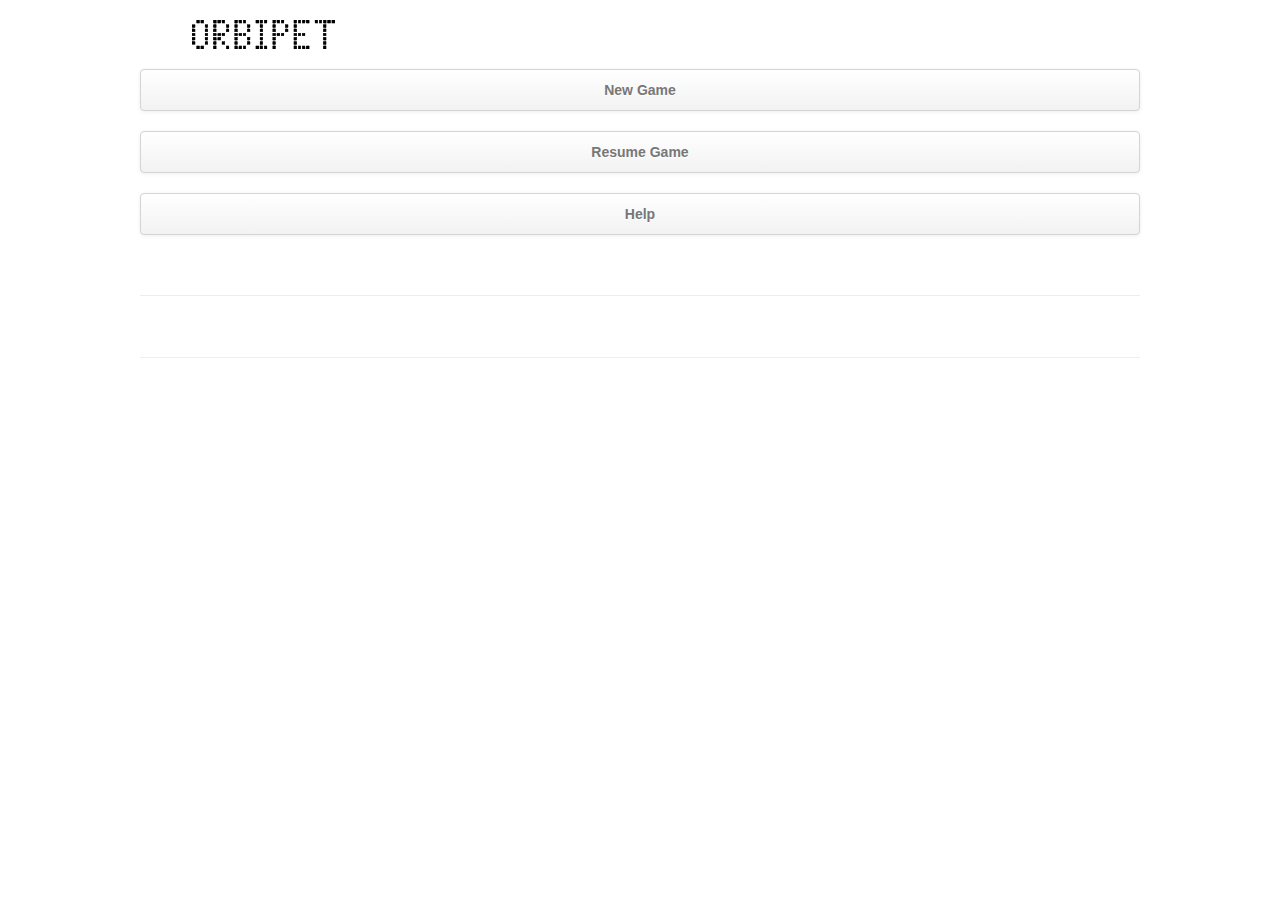
==== index.html @ 47d53b14 "allow for file reading" ====
<!DOCTYPE html>
<html lang="en">
    <head>
        <meta charset="utf-8">
        <meta name="viewport" content="width=device-width, initial-scale=1.0">
        <meta name="description">
        <meta name="author"><!-- Le styles -->
        <script src="js/jquery.min.js" type="text/javascript"></script>
        <style type="text/css">
            .center {
                margin-left: auto;
                margin-right: auto;
                width: 70%;
            }
        </style>
        <link href="css/bootstrap.css" rel="stylesheet" type="text/css">
        <style type="text/css">
        </style><!-- HTML5 shim, for IE6-8 support of HTML5 elements --><!--[if lt IE 9]>
<script src="../assets/js/html5shiv.js"></script>
<![endif]--><!-- Fav and touch icons -->
        <link href="css/custom.css" rel="stylesheet" type="text/css">
        <script src="js/custom.js" type="text/javascript"></script>
    </head>
    <body style=";">
        <div class="center"><img src="images/logo.png"></img></div>
    <div data-mercury="full" id="mercuryblock" style="overflow: visible;">
        <div class="container">
            <div class="masthead">
                <div class="navbar justifiednavbar">
                </div>
                <div class="navbar justifiednavbar">
                    <div class="navbar-inner">
                        <div class="container">
                            <ul class="nav">
                                <li>
                                    <a href="createpet.php">New Game</a>
                                </li>
                            </ul>
                        </div>
                    </div>
                </div><!-- /.navbar -->
                <div class="navbar justifiednavbar">
                    <div class="navbar-inner">
                        <div class="container">
                            <ul class="nav">
                                <li>
                                    <a href="#">Resume Game</a>
                                </li>
                            </ul>
                        </div>
                    </div>
                </div><!-- /.navbar -->
                <div class="navbar justifiednavbar">
                    <div class="navbar-inner">
                        <div class="container">
                            <ul class="nav">
                                <li>
                                    <a href="help.html">Help</a>
                                </li>
                            </ul>
                        </div>
                    </div>
                </div><!-- /.navbar -->
            </div><!-- Jumbotron -->
            <hr>
            <hr>
        </div><!-- /container -->
    </div>
    <script src="js/bootstrap.min.js" type="text/javascript"></script>
</body>
</html>
---- css/custom.css ----
.welcome {
}
.custom {
}
body{
    -webkit-touch-callout: none;
    -webkit-user-select: none;
    -khtml-user-select: none;
    -moz-user-select: none;
    -ms-user-select: none;
    user-select: none;
	-webkit-tap-highlight-color: rgba(0,0,0,0);
	-webkit-tap-highlight-color: transparent;
	padding-top: 20px;
        padding-bottom: 60px;
        }

        /* Custom container */
        .container {
        margin: 0 auto;
        max-width: 1000px;
        }
        .container > hr {
        margin: 60px 0;
        }

        /* Main marketing message and sign up button */
        .jumbotron {
        margin: 80px 0;
        text-align: center;
        }
        .jumbotron h1 {
        font-size: 100px;
        line-height: 1;
        }
        .jumbotron .lead {
        font-size: 24px;
        line-height: 1.25;
        }
        .jumbotron .btn {
        font-size: 21px;
        padding: 14px 24px;
        }

        /* Supporting marketing content */
        .marketing {
        margin: 60px 0;
        }
        .marketing p + h4 {
        margin-top: 28px;
        }


        /* Customize the navbar links to be fill the entire space of the .navbar */
        .justifiednavbar .navbar-inner {
        padding: 0;
        }
        .justifiednavbar .nav {
        margin: 0;
        display: table;
        width: 100%;
        }
        .justifiednavbar .nav li {
        display: table-cell;
        width: 1%;
        float: none;
        }
        .justifiednavbar .nav li a {
        font-weight: bold;
        text-align: center;
        border-left: 1px solid rgba(255,255,255,.75);
        border-right: 1px solid rgba(0,0,0,.1);
        }
        .justifiednavbar .nav li:first-child a {
        border-left: 0;
        border-radius: 3px 0 0 3px;
        }
        .justifiednavbar .nav li:last-child a {
        border-right: 0;
        border-radius: 0 3px 3px 0
}

.span4 p img {
    border-radius: 8px;
    opacity: 0.3;
    transition: opacity .5s;
    -webkit-transition: opacity .5s;
}

.span4 p img:hover {
    opacity: 1;   
}
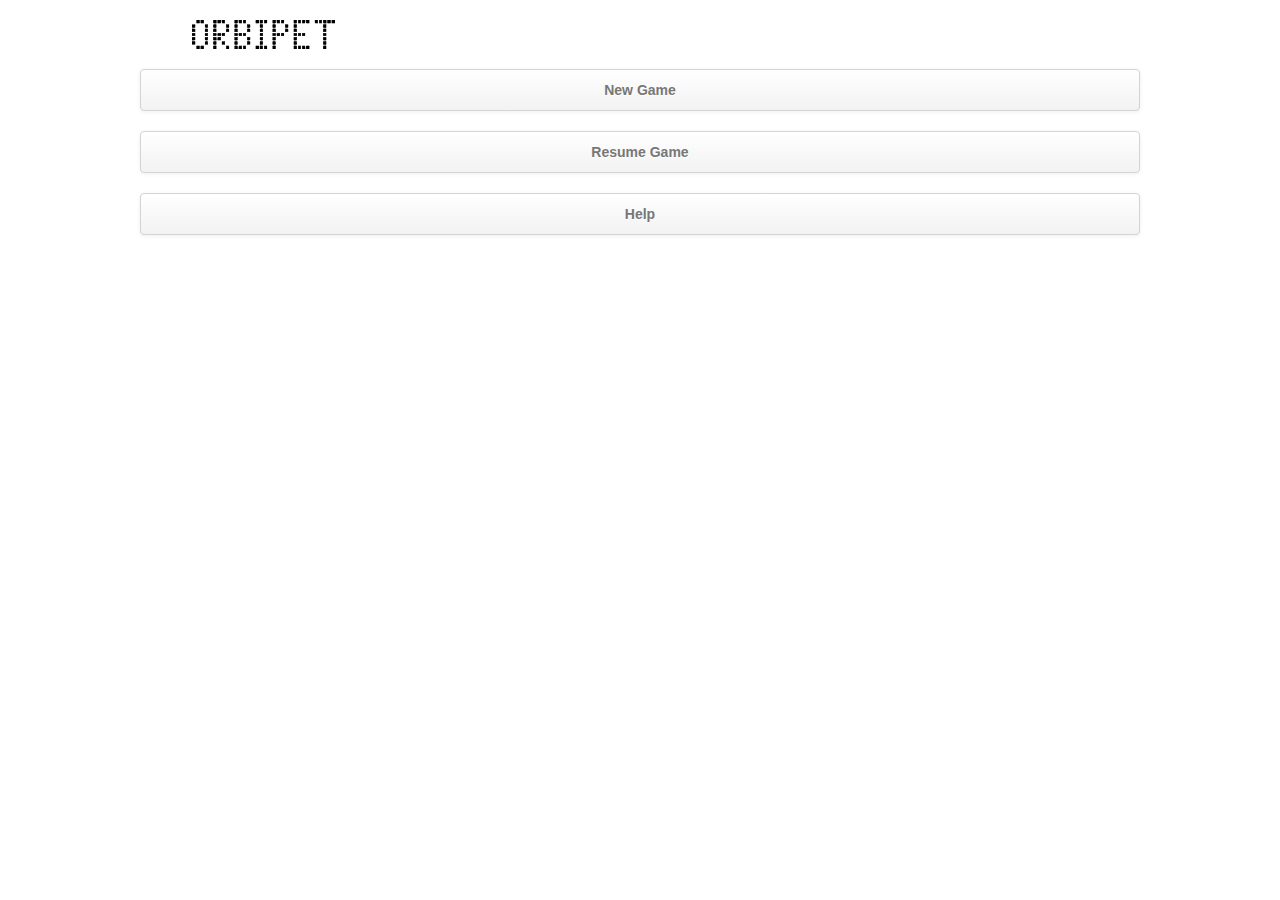
==== commit 8bd67e38: "push notifications" ====
--- a/index.html
+++ b/index.html
@@ -6,6 +6,34 @@
         <meta name="description">
         <meta name="author"><!-- Le styles -->
         <script src="js/jquery.min.js" type="text/javascript"></script>
+        <link rel="stylesheet" href="css/chui-ios-3.5.2.css">
+        <script src="js/chui-3.5.2.js"></script>
+        <script>
+            $(document).ready(function(){
+                var data = $.get("data.sav");
+                data.done(function(data, status){
+                    document.getElementById('resume').href = 'orbipet.html';
+                })
+            })
+            
+            function resumegame(){
+                var data = $.get("data.sav");
+                data.done(function(data, status){
+                    window.location.href = 'orbipet.html';
+                }).fail(function() { 
+                    $("#popupMessageTarget").on("webkitAnimationEnd", function() {
+                        this.className = "";
+                        this.textContent = "";
+                    });
+                    $.UIPopup({
+                        id: "warning",
+                        title: 'No saved game!', 
+                        message: 'Please start a new game', 
+                        continueButton: 'Got it!',
+                    });
+                })
+            }
+        </script>
         <style type="text/css">
             .center {
                 margin-left: auto;
@@ -44,7 +72,7 @@
                         <div class="container">
                             <ul class="nav">
                                 <li>
-                                    <a href="#">Resume Game</a>
+                                    <a href="#" id="resume" onclick="resumegame()">Resume Game</a>
                                 </li>
                             </ul>
                         </div>
@@ -62,8 +90,6 @@
                     </div>
                 </div><!-- /.navbar -->
             </div><!-- Jumbotron -->
-            <hr>
-            <hr>
         </div><!-- /container -->
     </div>
     <script src="js/bootstrap.min.js" type="text/javascript"></script>
--- a/css/chui-ios-3.5.2.css
+++ b/css/chui-ios-3.5.2.css
@@ -0,0 +1,2057 @@
+/*
+    pO\
+   6  /\
+     /OO\
+    /OOOO\
+  /OOOOOOOO\
+ ((OOOOOOOO))
+  \:~=++=~:/
+
+ChocolateChip-UI
+ChUI.iOS.css
+Copyright 2014 Sourcebits www.sourcebits.com
+License: MIT
+Version: 3.5.2
+*/
+/* ==============================
+   Typography
+   =========================== */
+.ellipsis {
+  overflow: hidden;
+  text-overflow: ellipsis;
+  white-space: nowrap;
+}
+h1,
+.type-xx-large {
+  font-size: 42pt;
+  font-weight: 200;
+  line-height: 1.1429;
+  /* 64px when font-size is 42pt */
+
+}
+h2,
+.type-x-large {
+  font-size: 20pt;
+  font-weight: 200;
+  line-height: 1.2;
+  /* 32px when font-size is 20pt */
+
+}
+h3,
+.type-large {
+  font-size: 11pt;
+  font-weight: 600;
+  line-height: 1.3636;
+  /* 20px when font-size is 11pt */
+
+}
+h4,
+.type-medium,
+code,
+pre,
+samp {
+  font-size: 11pt;
+  font-weight: 400;
+  line-height: 1.3636;
+  /* 20px when font-size is 11pt */
+
+}
+body,
+h5,
+.type-small,
+legend {
+  font-size: 11pt;
+  font-weight: 300;
+  line-height: 1.3636;
+  /* 20px when font-size is 11pt */
+
+}
+h6,
+caption,
+figcaption,
+small,
+.type-xx-small {
+  font-size: 9pt;
+  font-weight: 400;
+  line-height: 1.6667;
+  /* 20px when font-size is 9pt */
+
+}
+
+/* ============================== 
+   Buttons
+   =========================== */
+a.button {
+  cursor: pointer;
+  text-decoration: none;
+  font-size: 13pt;
+  -webkit-transition: all 0.35s ease-out;
+  transition: all 0.35s ease-out;
+  display: block;
+  -webkit-box-sizing: border-box;
+  box-sizing: border-box;
+  height: auto;
+  width: auto;
+  padding: 8px 0px;
+  position: relative;
+  white-space: nowrap;
+  overflow: hidden;
+  text-overflow: ellipsis;
+  vertical-align: middle;
+  text-align: center;
+  color: #007aff;
+  border-color: #007aff;
+  background-color: rgba(255, 255, 255, 0.01);
+}
+a.button:hover {
+  cursor: pointer;
+  opacity: .5 !important;
+}
+a.button.back,
+a.button.backTo {
+  text-align: left;
+  padding: 0 0 0 20px !important;
+  line-height: 28px;
+  color: #007aff;
+  border: none;
+  position: relative;
+  overflow: hidden;
+  text-overflow: ellipsis;
+  display: inline-block !important;
+  height: 30px;
+}
+a.button.back::before,
+a.button.backTo::before {
+  display: block;
+  content: '';
+  border: solid 1px transparent;
+  background-color: #007aff;
+  -webkit-mask-position: 50% 50%;
+  -webkit-mask-size: 90% 90%;
+  -webkit-mask-repeat: no-repeat;
+  -webkit-mask-image: url("data:image/svg+xml;utf8,%3Csvg%20xmlns%3Asvg%3D'http%3A//www.w3.org/2000/svg'%20xmlns%3D'http%3A//www.w3.org/2000/svg'%20version%3D'1.1'%20width%3D'21'%20height%3D'35'%20viewBox%3D'0%200%2021%2035'%20id%3D'svg2'%3E%3Cdefs%20id%3D'defs8'%20/%3E%3Cg%20transform%3D'translate%28-2.1355929,0.0677963%29'%20id%3D'Page-1'%20style%3D'fill%3Anone%3Bstroke%3Anone'%3E%3Cpath%20d%3D'M%2021.353814,1.2365445%205.0903576,17.5%2021.353814,33.763456'%20id%3D'Rectangle-1'%20style%3D'stroke%3A%23000%3Bstroke-width%3A3'%20/%3E%3C/g%3E%3C/svg%3E");
+  -webkit-mask-position: left center;
+  height: 20px;
+  width: 20px;
+  margin-right: 7px;
+  position: absolute;
+  left: -4px;
+  top: 2px;
+}
+a.button.action {
+  color: #585d63;
+  border: solid 1px #585d63;
+  border-radius: 20px;
+  display: block;
+  margin: 0 auto;
+  padding: 10px 20px;
+  -webkit-box-sizing: border-box;
+  box-sizing: border-box;
+  height: auto;
+  width: auto;
+  min-width: 200px;
+  max-width: 300px;
+}
+nav > a.button {
+  max-width: 100px;
+}
+.button.align-flush,
+.toolbar > .button.align-flush {
+  position: absolute;
+  right: 15px;
+  margin-right: 0 !important;
+  z-index: 100;
+  top: 3px;
+}
+.isDesktopSafari a.button.back {
+  margin-top: 8px !important;
+}
+.isiOS a.button.back,
+.isiOS a.button.backTo,
+.isSafari6 a.button.back,
+.isSafari6 a .button.backTo {
+  display: -webkit-box;
+  margin-top: 0;
+}
+html[dir=rtl] a.button.align-flush {
+  right: auto;
+  left: 15px;
+}
+html[dir=rtl] a.button.back,
+html[dir=rtl] a.button.backTo {
+  padding: 0 20px 0 0 !important;
+}
+html[dir=rtl] a.button.back::before,
+html[dir=rtl] a.button.backTo::before {
+  -webkit-transform: rotate(180deg);
+  right: -4px;
+  left: auto;
+}
+html[dir=rtl] .toolbar > .button.align-flush {
+  right: auto;
+  left: 15px;
+}
+/* ==============================
+   Lists (Basic)
+   =========================== */
+.list {
+  list-style: none;
+  margin: 0 0 10px 0;
+  padding: 0;
+  border-top: solid 1px #c8c8c8;
+  border-bottom: solid 1px #c8c8c8;
+  background-color: #ffffff;
+  overflow: hidden;
+  width: 100%;
+}
+.list > li {
+  padding: 13px 15px 13px 15px;
+  -webkit-transition: all 0.3s ease-out;
+  transition: all 0.3s ease-out;
+  position: relative;
+  background-color: #ffffff;
+  font-size: 12pt;
+}
+.list > li::before {
+  display: block;
+  content: '';
+  position: absolute;
+  bottom: 0px;
+  left: 15px;
+  right: 0px;
+  border-bottom: solid 1px #c8c8c8;
+}
+.list > li:last-of-type::before {
+  border-bottom: none;
+}
+.list > li.nav::after {
+  display: block;
+  content: '';
+  height: 6px;
+  width: 6px;
+  border-right: solid 2px #c7c7cc;
+  border-top: solid 2px #c7c7cc;
+  -webkit-transform: rotate(45deg);
+  transform: rotate(45deg);
+  float: right;
+  position: absolute;
+  top: 16px;
+  right: 15px;
+  -webkit-transition: all 0.4s ease-out;
+  transition: all 0.4s ease-out;
+}
+.list > li.show-detail::after {
+  display: block;
+  content: 'i';
+  height: 20px;
+  width: 22px;
+  border-radius: 20px;
+  border: solid 1px #007aff;
+  color: #007aff;
+  font: bold 14px/0 'Times', serif;
+  -webkit-box-sizing: border-box;
+  box-sizing: border-box;
+  padding: 10px 8px;
+  position: absolute;
+  top: 10px;
+  right: 15px;
+}
+.list + p,
+.list + p + p {
+  color: #7f7f7f;
+  font-family: HelveticaNeue, Helvetica, sans-serif;
+  -webkit-font-smoothing: antialiased;
+}
+.list ~ p {
+  margin: 0 15px;
+}
+.list ~ p + p {
+  margin-top: 5pt;
+}
+/* ==============================
+   List Footer
+  ============================ */
+.list + p,
+.list + p + p {
+  color: #7f7f7f;
+  font-family: HelveticaNeue, Helvetica, sans-serif;
+  -webkit-font-smoothing: antialiased;
+}
+.list ~ p {
+  margin: 0 15px;
+}
+.list ~ p + p {
+  margin-top: 5pt;
+}
+/* ==============================
+   List Hover & Selected States
+  ============================ */
+.list > li[data-goto]:hover,
+.list > li[data-show-article]:hover,
+.list.select > li:hover,
+.list.select > li.selected {
+  background-color: #d9d9d9;
+  cursor: pointer;
+}
+/* ==============================
+  List title & subtitle
+  ============================ */
+.list > li > h3,
+.list > li > h4 {
+  width: 80%;
+  font-weight: 200;
+  margin: 0;
+}
+.list > li h3 {
+  line-height: 18pt;
+}
+.list > li h4 {
+  line-height: 14pt;
+  color: #7f7f7f;
+}
+.list > li > h4,
+.list > li > div > h4 {
+  font-size: 11pt;
+  margin: 0;
+}
+.list > li > aside > h4 {
+  margin: 0;
+  font-weight: normal;
+  color: #7f7f7f;
+}
+/* ==============================
+  List detail
+  ============================ */
+.list h3,
+.list h4,
+.list p {
+  pointer-events: none;
+}
+.list > li > p {
+  margin: 6px 0px;
+  color: #7f7f7f;
+}
+.list > li > p + p {
+  margin-top: 6px;
+}
+.list > li.comp > div > p {
+  font-size: 10pt;
+  margin: 0;
+  color: #7f7f7f;
+}
+/* ==============================
+  List header
+  ============================ */
+section h2 {
+  font: normal 11pt/12pt HelveticaNeue, Sans-serif;
+  color: #4d4d4d;
+  margin: 26px 0 6px 15px;
+  text-transform: uppercase;
+  white-space: nowrap;
+  overflow: hidden;
+  text-overflow: ellipsis;
+  color: #7f7f7f;
+}
+section h2.normal-case {
+  text-transform: none;
+}
+section h2.wrap {
+  white-space: normal;
+}
+html[dir=rtl] section h2 {
+  margin: 26px 15px 6px 0;
+}
+html[dir=rtl] .list li {
+  padding: 13px 15px 13px 5px;
+}
+html[dir=rtl] .list li::before {
+  left: 0px;
+  right: 15px;
+}
+html[dir=rtl] .list li.nav::after {
+  right: auto;
+  top: 20px;
+  left: 15px;
+  -webkit-transform: rotate(-135deg);
+  transform: rotate(-135deg);
+}
+html[dir=rtl] .list li.show-detail::after {
+  left: 10px;
+  right: auto;
+}
+html[dir=rtl] .list li.nav::after {
+  left: 15px;
+  right: auto;
+}
+/* ==============================
+   Comp List Items
+   =========================== */
+.list > li.comp::before {
+  content: none;
+}
+li.comp {
+  display: -webkit-flex;
+  -webkit-flex-direction: row;
+  -webkit-align-items: stretch;
+  display: flex;
+  flex-direction: row;
+  align-items: stretch;
+  display: -webkit-box;
+  -webkit-box-orient: horizontal;
+  -webkit-box-align: stretch;
+  padding-bottom: 0;
+}
+li.comp > div {
+  -webkit-box-flex: 1;
+  border-bottom: solid 1px #c8c8c8;
+  padding: 0 0 10px 0;
+  margin-left: 0;
+}
+li.comp > div > h3,
+li.comp > div > h4 {
+  white-space: nowrap;
+  overflow: hidden;
+  text-overflow: ellipsis;
+  font-family: HelveticaNeue, Helvetica, Sans-serif;
+  font-weight: 200;
+  margin: 0;
+}
+li.comp > div + aside {
+  margin-right: -15px;
+}
+li.comp > aside {
+  display: -webkit-box;
+  -webkit-box-pack: center;
+  -webkit-box-align: center;
+  -webkit-justify-content: center;
+  -webkit-align-items: center;
+  justify-content: center;
+  align-items: center;
+  padding: 0 0 10px 0;
+}
+li.comp > aside:first-child {
+  -webkit-box-align: start;
+}
+li.comp > aside > label,
+li.comp > aside > span {
+  display: inline-block;
+  margin-left: 6px;
+}
+li.comp > aside > .nav {
+  display: block;
+  height: 12px;
+  width: 12px;
+}
+li.comp > aside > .nav::after {
+  display: block;
+  content: '';
+  height: 6px;
+  width: 6px;
+  border-right: solid 2px #c8c8c8;
+  border-top: solid 2px #c8c8c8;
+  -webkit-transform: rotate(45deg) translate3d(4px, 0, 0);
+  transform: rotate(45deg) translate3d(4px, 0, 0);
+}
+li.comp > aside > .show-detail {
+  display: inline-block;
+  margin-bottom: -4px;
+}
+li.comp > aside > .show-detail::after {
+  display: block;
+  content: 'i';
+  height: 20px;
+  width: 22px;
+  border-radius: 20px;
+  border: solid 1px #007aff;
+  color: #007aff;
+  font: bold 14px/0 'Times', serif;
+  -webkit-box-sizing: border-box;
+  box-sizing: border-box;
+  padding: 10px 8px;
+  float: right;
+  margin: 0px 10px 0 0 !important;
+}
+li.comp > aside:first-child {
+  margin-right: 10px;
+}
+li.comp > aside:last-child {
+  padding: 0 10px 10px 10px;
+  border-bottom: solid 1px #c8c8c8;
+}
+li.comp > aside > span.counter,
+li.comp > aside > span.date-time {
+  font-weight: normal;
+  color: #7f7f7f;
+  font-size: 12pt;
+}
+li.comp:last-of-type > aside:last-child {
+  border: none;
+}
+li.comp:last-of-type > div {
+  border: none;
+}
+li.comp.wrap > div > h3,
+li.comp.wrap > div > h4 {
+  white-space: wrap;
+  overflow: visible;
+}
+html[dir=rtl] li.comp {
+  padding-bottom: 0 !important;
+}
+html[dir=rtl] li.comp > aside > .nav::after {
+  -webkit-transform: rotate(-135deg);
+  transform: rotate(-135deg);
+}
+html[dir=rtl] li.comp > aside:first-child {
+  margin-left: 10px;
+  margin-right: 0;
+}
+html[dir=rtl] li.comp > aside:last-child {
+  padding: 0 10px 0 0;
+}
+html[dir=rtl] li.comp > aside:last-child > .nav::after {
+  margin-left: -10px !important;
+}
+html[dir=rtl] li.comp > aside > span.counter,
+html[dir=rtl] li.comp > aside > span.date-time {
+  margin-right: 5px;
+  margin-left: 0px;
+}
+html[dir=rtl] li.comp > aside > h4 {
+  padding-bottom: 4px;
+}
+@media only screen and (max-device-width: 320px) and (orientation: portrait) {
+  li.comp > aside > h4 {
+    max-width: 100px;
+    white-space: nowrap;
+    overflow: hidden;
+    text-overflow: ellipsis;
+  }
+}
+/* ==============================
+   Grids
+   =========================== */
+/* Grid: */
+.grid {
+  display: -webkit-box;
+  -webkit-box-orientation: horizontal;
+  -webkit-box-align: stretch;
+  display: -webkit-flex;
+  -webkit-flex-direction: row;
+  -webkit-align-items: stretch;
+  display: -ms-flexbox;
+  -ms-flex-direction: row;
+  -ms-align-items: stretch;
+  display: flex;
+  flex-direction: row;
+  align-items: stretch;
+}
+/* Allow columns to wrap */
+.grid.wrap {
+  -webkit-box-wrap: wrap;
+  -webkit-flex-wrap: wrap;
+  -ms-flex-wrap: wrap;
+  flex-wrap: wrap;
+}
+/* Column: */
+.col {
+  -webkit-box-flex: 1 1 auto;
+  -webkit-flex: 1 1 auto;
+  -ms-flex: 1 1 auto;
+  flex: 1 1 auto;
+}
+/* Centered grids: */
+.grid.center {
+  -webkit-box-pack: center;
+  -webkit-justify-content: center;
+  -ms-justify-content: center;
+  justify-content: center;
+}
+.center .col {
+  -webkit-flex-grow: 0;
+  -webkit-flex-shrink: 0;
+  -ms-flex-grow: 0;
+  -ms-flex-shrink: 0;
+  flex-grow: 0;
+  flex-shrink: 0;
+}
+/* Columns: */
+.flex-1 {
+  -webkit-flex-basis: 10%;
+  -ms-flex-basis: 10%;
+  flex-basis: 10%;
+}
+.flex-2 {
+  -webkit-flex-basis: 20%;
+  -ms-flex-basis: 20%;
+  flex-basis: 20%;
+}
+.flex-3 {
+  -webkit-flex-basis: 30%;
+  -ms-flex-basis: 30%;
+  flex-basis: 30%;
+}
+.flex-4 {
+  -webkit-flex-basis: 40%;
+  -ms-flex-basis: 40%;
+  flex-basis: 40%;
+}
+.flex-5 {
+  -webkit-flex-basis: 50%;
+  -ms-flex-basis: 50%;
+  flex-basis: 50%;
+}
+.flex-6 {
+  -webkit-flex-basis: 60%;
+  -ms-flex-basis: 60%;
+  flex-basis: 60%;
+}
+.flex-7 {
+  -webkit-flex-basis: 70%;
+  -ms-flex-basis: 70%;
+  flex-basis: 70%;
+}
+.flex-8 {
+  -webkit-flex-basis: 80%;
+  -ms-flex-basis: 80%;
+  flex-basis: 80%;
+}
+.flex-9 {
+  -webkit-flex-basis: 90%;
+  -ms-flex-basis: 90%;
+  flex-basis: 90%;
+}
+.flex-10 {
+  -webkit-flex-basis: 100%;
+  -ms-flex-basis: 100%;
+  flex-basis: 100%;
+}
+.gutter-5 .col {
+  margin: 5px;
+}
+.gutter-10 .col {
+  margin: 10px;
+}
+html[dir=rtl] .grid {
+  -webkit-box-direction: horizontal;
+  -webkit-flex-direction: row;
+  -ms-flex-direction: row;
+  flex-direction: row;
+}
+/* Mobile */
+@media only screen and (max-width: 599px) {
+  .grid {
+    -webkit-box-wrap: wrap;
+    -webkit-flex-wrap: wrap;
+    -ms-flex-wrap: wrap;
+    flex-wrap: wrap;
+    -wekbit-flex-direction: vertical;
+    -webkit-flex-direction: column;
+    -ms-flex-direction: column;
+    flex-direction: column;
+    margin: 0 !important;
+  }
+  .col.flex-1,
+  .col.flex-2,
+  .col.flex-3,
+  .col.flex-4 {
+    -webkit-box-flex: 1 !important;
+    -webkit-flex: 1 !important;
+    -ms-flex: 1 !important;
+    flex: 1 !important;
+    -webkit-flex-basis: 50%;
+    -ms-flex-basis: 50%;
+    flex-basis: 50%;
+  }
+  .col.flex-5,
+  .col.flex-6,
+  .col.flex-7,
+  .col.flex-8,
+  .col.flex-9,
+  .col.flex-10 {
+    -webkit-box-flex: 2 !important;
+    -webkit-flex: 2 !important;
+    -ms-flex: 2 !important;
+    flex: 2 !important;
+  }
+  .isWindows .grid,
+  .isWindows .col {
+    display: block;
+  }
+}
+/* ==============================
+   Segmented Control
+   =========================== */
+.segmented {
+  display: -webkit-inline-box;
+  -webkit-box-orient: horizontal;
+  display: -webkit-inline-flex;
+  -webkit-flex-direction: row;
+  display: inline-flex;
+  flex-direction: row;
+  -webkit-box-sizing: border-box;
+  box-sizing: border-box;
+}
+.segmented > .button {
+  border: solid 1px #007aff;
+  padding: 4px 15px;
+  border-left: none;
+  background-color: rgba(255, 255, 255, 0.65);
+  width: auto;
+  overflow-x: hidden;
+  -webkit-transition: none;
+  transition: none;
+  font-size: 10pt;
+  /* old flex box */
+
+  display: -webkit-box;
+  -webkit-box-orient: vertical;
+  -webkit-box-pack: center;
+  -webkit-box-align: center;
+  /* new flex box */
+
+  display: -webkit-flex;
+  -webkit-flex-direction: column;
+  -webkit-justify-content: center;
+  -webkit-align-items: center;
+  display: flex;
+  flex-direction: column;
+  justify-content: center;
+  align-items: center;
+  -webkit-box-flex: 1 !important;
+  -webkit-flex: 1 !important;
+  text-align: center;
+}
+.segmented > .button:first-of-type {
+  border-left: solid 1px #007aff;
+  border-top-left-radius: 4px;
+  border-bottom-left-radius: 4px;
+}
+.segmented > .button:last-of-type {
+  border-top-right-radius: 4px;
+  border-bottom-right-radius: 4px;
+}
+.segmented > .button:hover,
+.segmented > .button.selected {
+  color: #ffffff;
+  background-color: #007aff;
+  opacity: 1 !important;
+}
+div.horizontal.centered > .segmented {
+  display: -webkit-box;
+  display: -webkit-flex;
+  display: flex;
+  margin: 10px 15px;
+  -webkit-flex: 1;
+  flex: 1;
+}
+.segmented.align-flush {
+  position: absolute;
+  right: 15px;
+  top: 6px;
+}
+html[dir=rtl] .segmented.align-flush {
+  position: absolute;
+  right: auto;
+  left: 15px;
+  top: 6px;
+}
+html[dir=rtl] .segmented .button:first-of-type {
+  border-left: none;
+  border-top-left-radius: 0;
+  border-bottom-left-radius: 0;
+  border-top-right-radius: 4px;
+  border-bottom-right-radius: 4px;
+}
+html[dir=rtl] .segmented .button:last-of-type {
+  border-left: solid 1px #007aff;
+  border-top-right-radius: 0;
+  border-bottom-right-radius: 0;
+  border-top-left-radius: 4px;
+  border-bottom-left-radius: 4px;
+}
+/* ==============================
+   Segmented Paging Control
+   =========================== */
+.segmented.paging > .button {
+  border: none;
+  background: none;
+  color: #007aff;
+  height: 40px;
+  width: 40px;
+  position: relative;
+  border-radius: 0 !important;
+}
+.segmented.paging > .button:hover,
+.segmented.paging > .button.selected {
+  opacity: .5 !important;
+  color: #007aff;
+}
+.segmented.paging > .button::before {
+  display: block;
+  content: '';
+  height: 35px;
+  width: 35px;
+  position: absolute;
+  top: 0;
+  left: 0;
+  -webkit-mask-repeat: no-repeat;
+  -webkit-mask-position: 50% 50%;
+  background-color: #007aff;
+}
+.segmented.paging.horizontal > .button:first-of-type::before {
+  -webkit-mask-image: url("data:image/svg+xml;utf8,%3Csvg%20version%3D'1.1'%20id%3D'svg2'%20xmlns%3Asvg%3D'http%3A//www.w3.org/2000/svg'%20xmlns%3D'http%3A//www.w3.org/2000/svg'%20xmlns%3Axlink%3D'http%3A//www.w3.org/1999/xlink'%20x%3D'0px'%20y%3D'0px'%20width%3D'48px'%20height%3D'48px'%20viewBox%3D'0%200%2048%2048'%20enable-background%3D'new%200%200%2048%2048'%20xml%3Aspace%3D'preserve'%3E%3Cg%20id%3D'g4'%3E%3C/g%3E%3Cg%20id%3D'layer2'%3E%3Cpath%20id%3D'path7'%20d%3D'M28.038,8.381l2.674,2.599L18.545,23.146l12.086,12.086l-2.593,2.679L17.909,27.782l-4.636-4.636l4.636-4.636%20L28.038,8.381z'/%3E%3C/g%3E%3C/svg%3E");
+}
+.segmented.paging.horizontal > .button:last-of-type::before {
+  -webkit-mask-image: url("data:image/svg+xml;utf8,%3Csvg%20version%3D'1.1'%20id%3D'svg2'%20xmlns%3Asvg%3D'http%3A//www.w3.org/2000/svg'%20xmlns%3D'http%3A//www.w3.org/2000/svg'%20xmlns%3Axlink%3D'http%3A//www.w3.org/1999/xlink'%20x%3D'0px'%20y%3D'0px'%20width%3D'48px'%20height%3D'48px'%20viewBox%3D'0%200%2048%2048'%20enable-background%3D'new%200%200%2048%2048'%20xml%3Aspace%3D'preserve'%3E%3Cg%20id%3D'g4'%3E%3C/g%3E%3Cg%20id%3D'layer2'%3E%3Cpath%20id%3D'path7'%20d%3D'M15.946,37.911l-2.674-2.599l12.167-12.167L13.354,11.06l2.593-2.679L26.075,18.51l4.636,4.636l-4.636,4.636L15.946,37.911z'/%3E%3C/g%3E%3C/svg%3E");
+}
+.segmented.paging.vertical > .button:first-of-type::before {
+  -webkit-mask-image: url("data:image/svg+xml;utf8,%3Csvg%20version%3D'1.1'%20id%3D'svg2'%20xmlns%3Asvg%3D'http%3A//www.w3.org/2000/svg'%20xmlns%3D'http%3A//www.w3.org/2000/svg'%20xmlns%3Axlink%3D'http%3A//www.w3.org/1999/xlink'%20x%3D'0px'%20y%3D'0px'%20width%3D'48px'%20height%3D'48px'%20viewBox%3D'0%200%2048%2048'%20enable-background%3D'new%200%200%2048%2048'%20xml%3Aspace%3D'preserve'%3E%3Cg%20id%3D'g4'%3E%3C/g%3E%3Cg%20id%3D'layer2'%3E%3Cpath%20id%3D'path7'%20d%3D'M7.227,17.101l2.599-2.674l12.167,12.167l12.086-12.086l2.679,2.593L26.628,27.229l-4.636,4.636l-4.636-4.636%20L7.227,17.101z'/%3E%3C/g%3E%3C/svg%3E");
+}
+.segmented.paging.vertical > .button:last-of-type::before {
+  -webkit-mask-image: url("data:image/svg+xml;utf8,%3Csvg%20version%3D'1.1'%20id%3D'svg2'%20xmlns%3Asvg%3D'http%3A//www.w3.org/2000/svg'%20xmlns%3D'http%3A//www.w3.org/2000/svg'%20xmlns%3Axlink%3D'http%3A//www.w3.org/1999/xlink'%20x%3D'0px'%20y%3D'0px'%20width%3D'48px'%20height%3D'48px'%20viewBox%3D'0%200%2048%2048'%20enable-background%3D'new%200%200%2048%2048'%20xml%3Aspace%3D'preserve'%3E%3Cg%20id%3D'g4'%3E%3C/g%3E%3Cg%20id%3D'layer2'%3E%3Cpath%20id%3D'path7'%20d%3D'M36.757,29.191l-2.599,2.674L21.992,19.698L9.905,31.784l-2.679-2.593l10.129-10.129l4.636-4.636l4.636,4.636%20L36.757,29.191z'/%3E%3C/g%3E%3C/svg%3E");
+}
+article.paging {
+  overflow: hidden !important;
+  overflow-y: scroll !important;
+  -webkit-box-orient: vertical !important;
+  -webkit-direction: column !important;
+  box-orient: vertical !important;
+  direction: column !important;
+}
+article.paging > section {
+  position: absolute;
+  width: 100%;
+  left: 0;
+  right: 0;
+  bottom: 0;
+  top: 0;
+  opacity: 1;
+  padding: 0 0 100px 0 !important;
+  overflow-x: hidden;
+  overflow-y: scroll;
+  -webkit-transition: all 0.15s ease-out;
+  transition: all 0.15s ease-out;
+}
+/* Scaling needed to fix overflow bug in mobile Safari: */
+article.paging.horizontal > section.previous {
+  -webkit-transform: translate3d(-100%, 0, 0);
+  transform: translate3d(-100%, 0, 0);
+}
+article.paging.horizontal > section.current {
+  -webkit-transform: translate3d(0, 0, 0) scale(1, 1);
+  transform: translate3d(0, 0, 0) scale(1, 1);
+}
+article.paging.horizontal > section.next {
+  -webkit-transform: translate3d(100%, 0, 0) scale(0, 1);
+  transform: translate3d(100%, 0, 0) scale(0, 1);
+}
+article.paging.vertical > section.previous {
+  -webkit-transform: translate3d(0, -100%, 0);
+  transform: translate3d(0, -100%, 0);
+}
+article.paging.vertical > section.current {
+  -webkit-transform: translate3d(0, 0, 0);
+  transform: translate3d(0, 0, 0);
+}
+article.paging.vertical > section.next {
+  -webkit-transform: translate3d(0, -100%, 0);
+  transform: translate3d(0, -100%, 0);
+}
+html[dir=rtl] .segmented.paging.horizontal {
+  -webkit-flex-direction: row-reverse;
+  flex-direction: row-reverse;
+}
+html[dir=rtl] .segmented.paging.horizontal .button:first-child {
+  -webkit-box-ordinal-group: 2;
+  -webkit-order: 2;
+  order: 2;
+  border: none !important;
+}
+html[dir=rtl] .segmented.paging.horizontal .button:last-child {
+  -webkit-box-ordinal-group: 1;
+  -webkit-order: 1;
+  order: 1;
+}
+html[dir=rtl] .segmented.paging.horizontal > .button::before {
+  top: -2px;
+}
+html[dir=rtl] article.paging.horizontal > section.previous {
+  -webkit-transform: translate3d(100%, 0, 0);
+  transform: translate3d(100%, 0, 0);
+}
+html[dir=rtl] article.paging.horizontal > section.current {
+  -webkit-transform: translate3d(0, 0, 0) scale(1, 1);
+  transform: translate3d(0, 0, 0) scale(1, 1);
+}
+html[dir=rtl] article.paging.horizontal > section.next {
+  -webkit-transform: translate3d(-100%, 0, 0);
+  transform: translate3d(-100%, 0, 0);
+}
+html[dir=rtl] .segmented.paging.horizontal > .button::before {
+  -webkit-transform: rotate(180deg);
+}
+/* ==============================
+   Toolbar
+   =========================== */
+.toolbar {
+  position: fixed;
+  bottom: 0;
+  left: 0;
+  right: 0;
+  height: 45px;
+  padding: 0 15px;
+  background-color: #f7f7f7;
+  border-top: solid 1px #a7a7aa;
+  overflow: hidden;
+  -webkit-box-sizing: border-box;
+  box-sizing: border-box;
+  /* old flex box */
+
+  display: -webkit-box;
+  -webkit-box-orient: horizontal;
+  -webkit-box-pack: start;
+  -webkit-box-align: center;
+  /* new flex box */
+
+  display: -webkit-flex;
+  -webkit-flex-direction: row;
+  -webkit-justify-content: flex-start;
+  -webkit-align-items: center;
+  display: flex;
+  flex-direction: row;
+  justify-content: flex-start;
+  align-items: center;
+  -webkit-transition: all 0.15s ease-out;
+  transition: all 0.15s ease-out;
+  -webkit-transform: translate3d(0, 0, 0);
+  transform: translate3d(0, 0, 0);
+}
+.toolbar > .button {
+  margin-right: 20px;
+}
+.splitlayout > .master + .toolbar {
+  left: 0;
+  width: 320px;
+  border-right: solid 1px #c8c8c7 !important;
+}
+.splitlayout > .detail + .toolbar {
+  left: 320px;
+}
+article.has-toolbar {
+  bottom: 45px !important;
+}
+div.toolbar.current {
+  -webkit-transform: translate3d(0, 0, 0) !important;
+  transform: translate3d(0, 0, 0) !important;
+}
+div.toolbar.next {
+  -webkit-transform: translate3d(101%, 0, 0) !important;
+  transform: translate3d(101%, 0, 0) !important;
+}
+div.toolbar.previous {
+  -webkit-transform: translate3d(-101%, 0, 0) !important;
+  transform: translate3d(-101%, 0, 0) !important;
+}
+html[dir=rtl] .splitlayout > .master + .toolbar {
+  right: 0;
+  left: 320px;
+  width: 320px;
+  border-right: none;
+  border-left: solid 1px #c8c8c7 !important;
+}
+html[dir=rtl] .splitlayout > .detail + .toolbar {
+  right: 320px;
+  left: 0;
+}
+/* ==============================
+   Split Layout
+   =========================== */
+body.splitlayout {
+  /* Old syntax */
+
+  display: -webkit-box;
+  -webkit-box-orient: horizontal;
+  -webkit-box-pack: start;
+  -webkit-box-align: stretch;
+  /* New syntax */
+
+  display: -webkit-flex;
+  -webkit-flex-direction: row;
+  -webkit-justify-content: flex-start;
+  -webkit-align-items: stretch;
+  display: flex;
+  flex-direction: row;
+  justify-content: flex-start;
+  align-items: stretch;
+}
+body.splitlayout > nav {
+  background-color: #f7f7f7;
+  border-bottom: solid 1px #a7a7aa;
+}
+body.splitlayout > nav:first-of-type {
+  width: 320px;
+  right: auto;
+  border-right: solid 1px #c8c8c7 !important;
+}
+body.splitlayout > nav:last-of-type {
+  left: 320px;
+}
+body.splitlayout > nav h1 {
+  z-index: auto;
+  text-align: center;
+}
+body.splitlayout > article.master {
+  top: 45px;
+  left: 0;
+  bottom: 0;
+  right: 320px;
+  -webkit-box-sizing: border-box;
+  box-sizing: border-box;
+  width: 320px;
+  border-right: solid 1px #c8c8c7 !important;
+}
+body.splitlayout > article.detail {
+  top: 45px;
+  left: 320px !important;
+  bottom: 0;
+  left: 0;
+  -webkit-box-flex: 1;
+  -webkit-flex: 1;
+  flex: 1;
+}
+html[dir=rtl] body.splitlayout > nav:first-of-type {
+  right: 0;
+  left: 320px;
+  border-right: none;
+  border-left: solid 1px #c8c8c7 !important;
+}
+html[dir=rtl] body.splitlayout > nav:last-of-type {
+  left: 0;
+  right: 320px;
+}
+html[dir=rtl] body.splitlayout > article.master {
+  left: 320px !important;
+  right: 0 !important;
+  border-right: none !important;
+  border-left: solid 1px #c8c8c7 !important;
+}
+html[dir=rtl] body.splitlayout > article.detail {
+  right: 320px !important;
+  left: 0 !important;
+}
+@media only screen and (max-device-width: 320px) and (orientation: portrait) {
+  .splitlayout > article.master {
+    right: 260px !important;
+    width: 260px;
+  }
+  .splitlayout > article.detail {
+    left: 260px !important;
+  }
+  .splitlayout > nav:first-of-type {
+    width: 260px !important;
+  }
+  .splitlayout > nav:last-of-type {
+    left: 260px !important;
+  }
+}
+/* ==============================
+   Mask Control
+   =========================== */
+.mask {
+  display: block;
+  background-color: #000;
+  position: absolute;
+  top: 0;
+  bottom: 0;
+  left: 0;
+  right: 0;
+  height: 100%;
+  width: 100%;
+  z-index: 9999;
+  cursor: pointer;
+}
+/* ==============================
+   Busy Control
+   =========================== */
+@-webkit-keyframes busyAnim {
+  0% {
+    -webkit-transform: rotate(0deg);
+  }
+  100% {
+    -webkit-transform: rotate(360deg);
+  }
+}
+@keyframes busyAnim {
+  0% {
+    transform: rotate(0deg);
+  }
+  100% {
+    transform: rotate(360deg);
+  }
+}
+.busy {
+  display: block;
+  position: relative;
+  height: 20px;
+  width: 20px;
+  -webkit-animation: busyAnim 100s linear infinite;
+  animation: busyAnim 2s linear infinite;
+  margin-left: auto;
+  margin-right: auto;
+  background-color: #000000;
+  -webkit-mask-position: 50% 50%;
+  -webkit-mask-size: 90% 90%;
+  -webkit-mask-repeat: no-repeat;
+  -webkit-mask-image: url("data:image/svg+xml;utf8,%3Csvg%20xmlns%3D'http%3A//www.w3.org/2000/svg'%20viewBox%3D'0%200%2042%2042'%3E%3Cg%20transform%3D'translate%2821,21%29'%3E%3Cg%20stroke-width%3D'4'%20stroke-linecap%3D'round'%20stroke%3D'rgb%280,%200,%200%29'%3E%3Cline%20id%3D'tine1'%20x1%3D'0'%20y1%3D'11'%20x2%3D'0'%20y2%3D'18'%20transform%3D'rotate%280,%200,%200%29'%20opacity%3D'1'%3E%3C/line%3E%3Cline%20id%3D'tine2'%20x1%3D'0'%20y1%3D'11'%20x2%3D'0'%20y2%3D'18'%20transform%3D'rotate%28-36,%200,%200%29'%20opacity%3D'.9'%3E%3C/line%3E%3Cline%20id%3D'tine3'%20x1%3D'0'%20y1%3D'11'%20x2%3D'0'%20y2%3D'18'%20transform%3D'rotate%28-72,%200,%200%29'%20opacity%3D'.8'%3E%3C/line%3E%3Cline%20id%3D'tine4'%20x1%3D'0'%20y1%3D'11'%20x2%3D'0'%20y2%3D'18'%20transform%3D'rotate%28-108,%200,%200%29'%20opacity%3D'.7'%3E%3C/line%3E%3Cline%20id%3D'tine5'%20x1%3D'0'%20y1%3D'11'%20x2%3D'0'%20y2%3D'18'%20transform%3D'rotate%28-144,%200,%200%29'%20opacity%3D'.6'%3E%3C/line%3E%3Cline%20id%3D'tine6'%20x1%3D'0'%20y1%3D'11'%20x2%3D'0'%20y2%3D'18'%20transform%3D'rotate%28-180,%200,%200%29'%20opacity%3D'.5'%3E%3C/line%3E%3Cline%20id%3D'tine7'%20x1%3D'0'%20y1%3D'11'%20x2%3D'0'%20y2%3D'18'%20transform%3D'rotate%28-216,%200,%200%29'%20opacity%3D'.4'%3E%3C/line%3E%3Cline%20id%3D'tine8'%20x1%3D'0'%20y1%3D'11'%20x2%3D'0'%20y2%3D'18'%20transform%3D'rotate%28-252,%200,%200%29'%20opacity%3D'1'%3E%3C/line%3E%3Cline%20id%3D'tine9'%20x1%3D'0'%20y1%3D'11'%20x2%3D'0'%20y2%3D'18'%20transform%3D'rotate%28-288,%200,%200%29'%20opacity%3D'1'%3E%3C/line%3E%3Cline%20id%3D'tine10'%20x1%3D'0'%20y1%3D'11'%20x2%3D'0'%20y2%3D'18'%20transform%3D'rotate%28-324,%200,%200%29'%20opacity%3D'1'%3E%3C/line%3E%3C/g%3E%3C/g%3E%3C/svg%3E");
+}
+.busy.align-flush {
+  position: absolute;
+  right: 15px;
+}
+/* ==============================
+   Popover Control
+   =========================== */
+.popover {
+  width: 280px;
+  background-color: #e7e9ee;
+  border-radius: 10px;
+  height: 250px;
+  max-height: 300px;
+  position: absolute;
+  padding-bottom: 10px;
+  z-index: 111111;
+}
+.popover::before {
+  display: block;
+  content: '';
+  height: 15px;
+  width: 15px;
+  background-color: #f5f5f6;
+  -webkit-transform: rotate(45deg);
+  margin: 0 auto;
+  position: absolute;
+  top: -7px;
+  left: 49%;
+  z-index: -1;
+}
+.popover header {
+  background-color: #f5f5f6;
+  border-top-left-radius: 10px;
+  border-top-right-radius: 10px;
+  padding: 1px 10px;
+  -webkit-box-sizing: border-box;
+  box-sizing: border-box;
+  width: 100%;
+}
+.popover header h1 {
+  font-size: 12pt;
+  text-align: center;
+}
+.popover > section {
+  overflow-x: hidden;
+  overflow-y: auto;
+  -webkit-overflow-scrolling: touch;
+  padding-bottom: 0;
+  position: absolute;
+  top: 40px;
+  bottom: 10px;
+  left: 0;
+  right: 0;
+}
+/* ==============================
+   Popup Control
+   =========================== */
+.popup {
+  display: block;
+  -webkit-box-sizing: border-box;
+  box-sizing: border-box;
+  width: 300px;
+  border-radius: 10px;
+  padding: 0px;
+  background-color: #e3e3e3;
+  position: absolute;
+  z-index: 10000;
+  margin-left: auto;
+  margin-right: auto;
+  -webkit-transition: all 0.25s ease-out;
+  transition: all 0.25s ease-out;
+  -webkit-trasform-origin: center center;
+  trasform-origin: center center;
+}
+.popup.closed {
+  -webkit-transform: scale(0);
+  transform: scale(0);
+}
+.popup.opened {
+  display: block;
+  opacity: 1;
+  -webkit-transform: scale(1);
+  transform: scale(1);
+}
+.popup > .panel {
+  /* old flex box */
+
+  display: -webkit-box;
+  -webkit-box-orient: horizontal;
+  -webkit-box-pack: start;
+  -webkit-box-align: center;
+  /* new flex box */
+
+  display: -webkit-flex;
+  -webkit-flex-direction: row;
+  -webkit-justify-content: flex-start;
+  -webkit-align-items: center;
+  display: flex;
+  flex-direction: row;
+  justify-content: flex-start;
+  align-items: center;
+  -webkit-box-orient: vertical;
+  -webkit-flex-flow: column;
+  flex-flow: column;
+}
+.popup > .panel > p {
+  padding: 0 15px;
+  margin-top: 0;
+  text-align: center;
+}
+.popup > .panel .button {
+  border-top: solid 1px #b5b5b5;
+}
+.popup header,
+.popup footer {
+  display: -webkit-box;
+  display: -webkit-flex;
+  display: flex;
+  -webkit-box-align: stretch;
+  -webkit-box-pack: justify;
+  -webkit-align-items: stretch;
+  -webkit-justify-content: space-around;
+  align-items: stretch;
+  justify-content: space-around;
+}
+.popup header > h1 {
+  position: static;
+  text-align: center;
+  margin: 0 15px;
+  width: 100%;
+  line-height: 32pt;
+  font-size: 16pt;
+  font-weight: bold;
+}
+.popup footer {
+  width: 100%;
+  padding: 0;
+}
+.popup footer > .button {
+  display: block !important;
+  -webkit-box-flex: 1 !important;
+  -webkit-flex: 1 !important;
+  height: 100%;
+  line-height: 30pt;
+  max-width: 320px !important;
+  font-weight: bold;
+}
+.popup footer > .button + .button {
+  border-left: solid 1px #b5b5b5;
+}
+/* ============================== 
+   Deletable Lists
+   =========================== */
+.list li > .deletion-indicator {
+  display: -webkit-inline-box;
+  -webkit-box-pack: center;
+  -webkit-justify-content: center;
+  justify-content: center;
+  -webkit-box-align: center;
+  -webkit-align-items: center;
+  align-items: center;
+  color: #ffffff;
+  border: solid 1px #ff3b30;
+  background-color: #ff3b30;
+  border-radius: 50%;
+  height: 20px;
+  width: 20px;
+  float: left;
+  margin-right: 6px;
+  -webkit-transition: all 0.25s ease-out;
+  transition: all 0.25s ease-out;
+  margin-left: -40px;
+  cursor: pointer;
+  position: relative;
+  z-index: 100;
+}
+.list li > .deletion-indicator::before {
+  display: block;
+  content: '—';
+  font-size: 12pt;
+  margin-top: -1px;
+}
+.list li > .button.delete {
+  float: right;
+  background-color: #ff0000;
+  color: #fff;
+  text-align: center;
+  -webkit-box-sizing: border-box;
+  box-sizing: border-box;
+  width: 80px;
+  position: absolute;
+  right: 0;
+  top: 0;
+  bottom: 0;
+  /* old flex box */
+
+  display: -webkit-box;
+  -webkit-box-orient: vertical;
+  -webkit-box-pack: center;
+  -webkit-box-align: center;
+  /* new flex box */
+
+  display: -webkit-flex;
+  -webkit-flex-direction: column;
+  -webkit-justify-content: center;
+  -webkit-align-items: center;
+  display: flex;
+  flex-direction: column;
+  justify-content: center;
+  align-items: center;
+  -webkit-transition: all 0.25s ease-out;
+  transition: all 0.25s ease-out;
+  -webkit-transform: translate3d(80px, 0, 0);
+  transform: translate3d(80px, 0, 0);
+  cursor: pointer;
+  font-family: 'HelveticaNeue-Light';
+  font-weight: 200;
+}
+.list.deletable > li {
+  -webkit-transition: all 0.25s ease-out;
+  transition: all 0.25s ease-out;
+  -webkit-transform: translate3d(0, 0, 0);
+  transform: translate3d(0, 0, 0);
+}
+.list.deletable > li.selected {
+  margin-right: 80px;
+}
+.list.deletable > li.selected h3,
+.list.deletable > li.selected h4,
+.list.deletable > li.selected p {
+  position: relative;
+  -webkit-transform: translate3d(0, 0, 0);
+  transform: translate3d(0, 0, 0);
+  -webkit-transition: all 1s ease-out;
+  transition: all 1s ease-out;
+}
+.list.deletable > li.selected > .button.delete {
+  -webkit-transform: translate3d(80px, 0, 0);
+  transform: translate3d(80px, 0, 0);
+}
+.list.showIndicators .deletion-indicator {
+  margin-left: 0;
+}
+.list.showIndicators > li[data-goto] {
+  padding-left: 40px;
+}
+.list.showIndicators > li[data-goto] .deletion-indicator {
+  left: 10px;
+}
+.list > li[data-goto] > .deletion-indicator {
+  position: absolute;
+  left: -40px;
+  margin-left: 0px;
+}
+.list > li[data-goto] > .deletion-indicator + div + aside {
+  margin: -20px;
+  position: relative;
+  right: 15px;
+}
+html[dir=rtl] .list > li > .deletion-indicator {
+  float: right;
+  margin-right: auto;
+  margin-left: -20px;
+  right: -40px;
+}
+html[dir=rtl] .list > li > .button.delete {
+  -webkit-transform: translate3d(-80px, 0, 0);
+  left: 0;
+  right: auto;
+}
+html[dir=rtl] .list.showIndicators > li > .deletion-indicator {
+  right: 0px !important;
+  margin-left: 10px;
+}
+html[dir=rtl] .list.showIndicators > li > .button.delete {
+  right: auto;
+  left: 0 !important;
+}
+html[dir=rtl] .list.showIndicators > li.selected {
+  margin-right: 0;
+  margin-left: 80px;
+}
+html[dir=rtl] .list.showIndicators > li.selected > .button.delete {
+  -webkit-transform: translate3d(-80px, 0, 0);
+  transform: translate3d(-80px, 0, 0);
+}
+/* ==============================
+   Form Elements
+   =========================== */
+input[type=text],
+input[type=email],
+input[type=password],
+input[type=text],
+input[type=url],
+input[type=number],
+textarea {
+  -webkit-appearance: none;
+  box-shadow: none;
+  border: none;
+}
+.searchBar {
+  width: 100%;
+  -webkit-box-sizing: border-box;
+  height: 45px;
+  background-color: #c9c9ce;
+  padding: 5px 10px;
+}
+input[type="search"] {
+  display: block;
+  background-color: #fff;
+  padding: 7px 0 7px 10px;
+  border-radius: 5px;
+  border-color: transparent;
+  width: 100%;
+  -webkit-appearance: none;
+  padding-left: 20px;
+  -webkit-transtion: all 0.5s ease-out;
+  background-image: url("data:image/svg+xml;utf8,<svg version='1.1' id='Layer_2' xmlns='http://www.w3.org/2000/svg' xmlns:xlink='http://www.w3.org/1999/xlink' x='0px' y='0px' width='48px' height='48px' viewBox='0 0 48 48' enable-background='new 0 0 48 48' xml:space='preserve'><path d='M42.71,38.482L32.478,28.208c1.598-2.385,2.532-5.249,2.532-8.329c0-8.273-6.73-15.004-15.004-15.004 S5.001,11.606,5.001,19.879c0,8.274,6.731,15.004,15.004,15.004c3.055,0,5.896-0.923,8.27-2.497l10.236,10.279 c0.858,0.861,2.19,0.927,2.977,0.143l1.354-1.349C43.629,40.678,43.569,39.345,42.71,38.482z M10.001,19.879    c0-5.517,4.488-10.004,10.004-10.004S30.01,14.363,30.01,19.879c0,5.516-4.487,10.004-10.004,10.004S10.001,25.396,10.001,19.879z' fill='#bbb' /></svg>");
+  background-position: 5px center;
+  text-align: left;
+  background-size: 14px 14px;
+  background-repeat: no-repeat;
+  -webkit-user-select: ignore;
+  -webkit-tap-highlight-color: rgba(0, 0, 0, 0);
+}
+input[type="search"]:focus {
+  outline: none;
+}
+/* ==============================
+   Icon
+   =========================== */
+/*
+  Put a class or id on each icon.
+  The use a png or svg image as 
+  a background image. Apply a
+  background color too.
+  See page article of demo
+  paging control for example.
+*/
+.icon {
+  height: 40px;
+  width: 40px;
+  background-repeat: no-repeat;
+  background-position: center center;
+  background-size: auto 70%;
+  border-radius: 10px;
+}
+/* ==============================
+   Range Control
+   =========================== */
+input[type="range"] {
+  -webkit-appearance: none !important;
+  outline: none;
+  display: block;
+  height: 4px;
+  width: auto;
+  margin-top: 20px;
+  margin-bottom: 20px;
+  border-radius: 4px;
+  background-color: #b3b3b4;
+}
+input[type="range"]::-webkit-slider-thumb {
+  -webkit-appearance: none;
+  display: block;
+  height: 27px;
+  width: 27px;
+  box-shadow: 0 0 2px rgba(0, 0, 0, 0.5), 0 5px 6px rgba(0, 0, 0, 0.25);
+  background-color: #fff;
+  border-radius: 50%;
+  -webkit-transition: -webkit-transform 0.1s ease-in-out;
+  transition: -webkit-transform 0.1s ease-in-out;
+}
+input[type="range"]::-webkit-slider-thumb:hover {
+  background-color: #f9f9f9;
+}
+/* ============================== 
+   Select List
+   =========================== */
+.list.select li > input {
+  display: none;
+}
+.list.select li.selected::after {
+  display: block;
+  content: '';
+  height: 20px;
+  width: 20px;
+  -webkit-mask-position: 50% 50%;
+  -webkit-mask-size: 90% 90%;
+  -webkit-mask-repeat: no-repeat;
+  -webkit-mask-image: url("data:image/svg+xml;utf8,%3Csvg%20xmlns%3Asvg%3D'http%3A//www.w3.org/2000/svg'%20xmlns%3D'http%3A//www.w3.org/2000/svg'%20version%3D'1.1'%20width%3D'32'%20height%3D'26'%20viewBox%3D'0%200%2032%2026'%20id%3D'svg2'%3E%3Cdefs%20id%3D'defs8'%20/%3E%3Cg%20transform%3D'translate%280.13135593,-0.34322034%29'%20id%3D'Page-1'%20style%3D'fill%3Anone%3Bstroke%3Anone'%3E%3Cg%20id%3D'Artboard-1'%20style%3D'stroke%3A%23000000%3Bstroke-width%3A5'%3E%3Cpath%20d%3D'm%2010.500868,22.761362%2011.023688,0%200,-27.9582975'%20transform%3D'matrix%280.70710678,0.70710678,-0.70710678,0.70710678,10.899977,-8.7504466%29'%20id%3D'Rectangle-1'%20/%3E%3C/g%3E%3C/g%3E%3C/svg%3E");
+  float: right;
+  margin-top: -20px;
+  background-color: #007aff;
+}
+.list.select li.selected:hover {
+  background-color: #d9d9d9;
+}
+html[dir=rtl] .list.select li.selected::after {
+  float: left;
+}
+/* ==============================
+   Sheet Control
+   =========================== */
+.sheet {
+  position: absolute;
+  top: 45px;
+  left: 0;
+  bottom: 0;
+  right: 0;
+  background-color: rgba(156, 159, 164, 0.5);
+  -webkit-transition: all 0.25s ease-in;
+  transition: all 0.25s ease-in;
+  -webkit-transform: translate3d(0, 100%, 0);
+  transform: translate3d(0, 100%, 0);
+  visibility: hidden;
+}
+.sheet div.handle {
+  display: block;
+  text-align: center;
+  margin: 0 auto;
+  color: #ffffff;
+  cursor: pointer;
+  height: 20pt;
+  background-color: #ffffff;
+  -webkit-mask-position: 50% 50%;
+  -webkit-mask-size: 90% 90%;
+  -webkit-mask-repeat: no-repeat;
+  -webkit-mask-image: url("data:image/svg+xml;utf8,%3Csvg%20xmlns%3Asvg%3D'http%3A//www.w3.org/2000/svg'%20xmlns%3D'http%3A//www.w3.org/2000/svg'%20version%3D'1.1'%20width%3D'76'%20height%3D'27'%20viewBox%3D'0%200%2076%2027'%20id%3D'svg2'%3E%3Cdefs%20id%3D'defs8'%20/%3E%3Cg%20transform%3D'translate%28-283.79661,-123.77966%29'%20id%3D'Page-1'%20style%3D'fill%3Anone%3Bstroke%3Anone'%3E%3Cg%20transform%3D'translate%28254,108%29'%20id%3D'Artboard-1'%20style%3D'stroke%3A%23000%3Bstroke-width%3A12%3Bstroke-linecap%3Around%3Bstroke-linejoin%3Around'%3E%3Cpath%20d%3D'm%2036.25,26.242187%2031.394531,0%2030.53125,0'%20id%3D'Path-1'%20/%3E%3C/g%3E%3C/g%3E%3C/svg%3E");
+  margin: 10px auto 0;
+}
+.sheet.opened {
+  visibility: visible;
+  -webkit-transform: translate3d(0, 0, 0);
+  transform: translate3d(0, 0, 0);
+}
+.sheet.opened div.handle {
+  background-color: #ffffff;
+  -webkit-mask-position: 50% 50%;
+  -webkit-mask-size: 90% 90%;
+  -webkit-mask-repeat: no-repeat;
+  -webkit-mask-image: url("data:image/svg+xml;utf8,%3Csvg%20xmlns%3Asvg%3D'http%3A//www.w3.org/2000/svg'%20xmlns%3D'http%3A//www.w3.org/2000/svg'%20version%3D'1.1'%20width%3D'76'%20height%3D'27'%20viewBox%3D'0%200%2076%2027'%20id%3D'svg2'%3E%3Cdefs%20id%3D'defs8'%20/%3E%3Cg%20transform%3D'translate%28-283.79661,-123.77966%29'%20id%3D'Page-1'%20style%3D'fill%3Anone%3Bstroke%3Anone'%3E%3Cg%20transform%3D'translate%28254,108%29'%20id%3D'Artboard-1'%20style%3D'stroke%3A%23000%3Bstroke-width%3A12%3Bstroke-linecap%3Around%3Bstroke-linejoin%3Around'%3E%3Cpath%20d%3D'm%2036.25,26.242187%2031.394531,7.972657%2030.53125,-8.425782'%20id%3D'Path-1'%20/%3E%3C/g%3E%3C/g%3E%3C/svg%3E");
+}
+.sheet .button {
+  color: #585d63;
+  border: solid 1px #585d63;
+  border-radius: 20px;
+  height: auto;
+  width: auto;
+  margin: 0 auto;
+  padding: 10px 20px;
+}
+.sheet .button:hover,
+.sheet .button.selected {
+  color: #ffffff;
+  border-color: #ffffff;
+  opacity: 1 !important;
+  -webkit-transition: none;
+  transition: none;
+}
+.sheet > section {
+  position: absolute;
+  top: 36px;
+  left: 0;
+  bottom: 0;
+  height: auto;
+  right: 0;
+}
+.sheet > section > h2 {
+  text-align: center;
+}
+.sheet > section > .list {
+  border: none;
+  background-color: transparent !important;
+}
+.sheet > section > .list > li {
+  border-bottom: solid 1px #585d63;
+  background-color: transparent !important;
+}
+.sheet > section > .list > li::before {
+  content: none;
+}
+article.current.blurred {
+  -webkit-filter: blur(20px);
+  -webkit-transition-duration: .15s;
+  filter: blur(20px);
+  transition-duration: .15s;
+}
+article.current.blurred.removeBlurSlow {
+  -webkit-filter: blur(0px);
+  -webkit-transition-duration: .35s;
+  filter: blur(0px);
+  transition-duration: .35s;
+}
+/* ==============================
+   Slide-Out
+   =========================== */
+.slide-out {
+  position: absolute;
+  top: 45px;
+  left: 0;
+  bottom: 0;
+  background-color: #ffffff;
+  z-index: 111111111;
+  width: 100%;
+  visibility: hidden;
+  -webkit-transform: translate3d(-100%, 0, 0);
+  transform: translate3d(-100%, 0, 0);
+  -webkit-transition: all 0.25s ease-out;
+  transition: all 0.25s ease-out;
+  overflow-x: hidden;
+  overflow-y: auto;
+  -webkit-overflow-scrolling: touch;
+  /* Old syntax */
+  display: -webkit-box;
+  -webkit-box-orient: vertical;
+  -webkit-box-align: center;
+  -webkit-box-pack: start;
+  /* New syntax */
+
+  display: -webkit-flex;
+  -webkit-flex-direction: column;
+  -webkit-justify-content: center;
+  -webkit-align-items: flex-start;
+  /* No prefix */
+
+  display: flex;
+  flex-direction: column;
+  justify-content: center;
+  align-items: flex-start;
+}
+.slide-out.open {
+  visibility: visible;
+  -webkit-transform: translate3d(0, 0, 0);
+  transform: translate3d(0, 0, 0);
+}
+.slide-out > section {
+  -webkit-box-flex: 1 !important;
+  -webkit-flex: 1 !important;
+  padding-bottom: 100px;
+  overflow-x: hidden;
+  overflow-y: auto;
+}
+.button.slide-out-button {
+  position: absolute;
+  z-index: 1111111;
+  top: 5px;
+  left: 15px;
+  height: 35px;
+  width: 35px;
+  -webkit-box-sizing: border-box;
+  box-sizing: border-box;
+  padding: 0;
+}
+.button.slide-out-button::before {
+  display: block;
+  content: '';
+  height: 35px;
+  width: 35px;
+  background-color: #000000;
+  -webkit-mask-position: 50% 50%;
+  -webkit-mask-size: 90% 90%;
+  -webkit-mask-repeat: no-repeat;
+  -webkit-mask-image: url("data:image/svg+xml;utf8,%3Csvg%20version%3D'1.1'%20id%3D'Layer_1'%20xmlns%3D'http%3A//www.w3.org/2000/svg'%20xmlns%3Axlink%3D'http%3A//www.w3.org/1999/xlink'%20x%3D'0px'%20y%3D'0px'%20%20width%3D'100px'%20height%3D'100px'%20viewBox%3D'0%200%20100%20100'%20enable-background%3D'new%200%200%20100%20100'%20xml%3Aspace%3D'preserve'%3E%3Crect%20x%3D'25.833'%20y%3D'20'%20width%3D'64.167'%20height%3D'7.666'/%3E%3Crect%20x%3D'25.833'%20y%3D'46.136'%20width%3D'64.167'%20height%3D'7.667'/%3E%3Crect%20x%3D'25.833'%20y%3D'72.271'%20width%3D'64.167'%20height%3D'7.666'/%3E%3Crect%20x%3D'9.833'%20y%3D'20'%20width%3D'7.667'%20height%3D'7.666'/%3E%3Crect%20x%3D'9.833'%20y%3D'46'%20width%3D'7.667'%20height%3D'7.666'/%3E%3Crect%20x%3D'9.833'%20y%3D'72.271'%20width%3D'7.667'%20height%3D'7.666'/%3E%3C/svg%3E");
+}
+body.slide-out-app > article {
+  display: none !important;
+}
+body.slide-out-app > article.show {
+  display: block !important;
+  margin-top: 20px !important;
+}
+body.slide-out-app > nav:not(:first-of-type) {
+  display: none !important;
+}
+body.slide-out-app > nav:not(:first-of-type).show {
+  display: block !important;
+  z-index: 10000;
+}
+html[dir=rtl] .button.slide-out-button {
+  right: 15px;
+  left: auto;
+}
+html[dir=rtl] .slide-out {
+  -webkit-transform: translate3d(100%, 0, 0);
+  transform: translate3d(100%, 0, 0);
+}
+html[dir=rtl] .slide-out.open {
+  -webkit-transform: translate3d(0, 0, 0);
+  transform: translate3d(0, 0, 0);
+}
+/* ==============================
+   Stepper Control
+   =========================== */.stepper {
+  /* old flex box */
+
+  display: -webkit-box;
+  -webkit-box-orient: horizontal;
+  -webkit-box-pack: start;
+  -webkit-box-align: center;
+  /* new flex box */
+
+  display: -webkit-flex;
+  -webkit-flex-direction: row;
+  -webkit-justify-content: flex-start;
+  -webkit-align-items: center;
+  flex-direction: row;
+  justify-content: flex-start;
+  align-items: center;
+  display: -webkit-inline-flex;
+  display: -webkit-inline-box;
+  display: flex;
+  padding: 1px;
+}
+.stepper > input {
+  margin: 0;
+  display: none;
+}
+.stepper > label {
+  display: block;
+  -webkit-box-sizing: border-box;
+  box-sizing: border-box;
+  border: solid 1px #007aff;
+  height: 30px;
+  width: 40px;
+  font: bold 16px/30px Helvetica;
+  text-align: center;
+  background-color: #ffffff;
+}
+.stepper > .button {
+  display: inline-box;
+  background-color: rgba(255, 255, 255, 0.35);
+  height: 30px;
+  width: 33px;
+  border: solid 1px #007aff;
+  border-radius: 4px;
+  text-align: center;
+  font-weight: bold;
+  font-size: 20pt;
+  line-height: 16pt;
+  cursor: pointer !important;
+  overflow: hidden;
+  padding: 0;
+  -webkit-box-sizing: border-box;
+  box-sizing: border-box;
+}
+.stepper > .button:first-of-type {
+  border-top-right-radius: 0;
+  border-bottom-right-radius: 0;
+  border-right: none;
+}
+.stepper > .button:last-of-type {
+  border-top-left-radius: 0;
+  border-bottom-left-radius: 0;
+  border-left: none;
+}
+html[dir=rtl] .stepper > .button:first-of-type {
+  border-radius: 4px;
+  border-top-left-radius: 0;
+  border-bottom-left-radius: 0;
+  border-right: solid 1px #007aff;
+  border-left: none;
+}
+html[dir=rtl] .stepper > .button:last-of-type {
+  border-radius: 4px;
+  border-top-right-radius: 0;
+  border-bottom-right-radius: 0;
+  border-left: solid 1px #007aff;
+  border-right: none;
+}
+/* ==============================
+   Switched List Items
+   =========================== */
+.list > li.switched {
+  display: -webkit-box;
+  -webkit-box-orient: horizontal;
+  -webkit-box-direction: reverse;
+}
+.list > li.switched h3 {
+  width: auto;
+  font-size: 15px;
+  line-height: 26px;
+  color: #007aff;
+  white-space: nowrap;
+  overflow: hidden;
+  text-overflow: ellipsis;
+}
+.list > li.switched > h4 {
+  width: 48%;
+  text-align: right;
+  margin-right: 10px;
+  font-size: 19px;
+  line-height: 24px;
+  white-space: nowrap;
+  overflow: hidden;
+  text-overflow: ellipsis;
+  max-width: 50%;
+  color: #000000 !important;
+}
+/* ==============================
+   Switches
+   =========================== */
+.switch {
+  display: inline-block;
+  height: 32px;
+  width: 54px;
+  -webkit-box-sizing: border-box;
+  box-sizing: border-box;
+  border: solid 2px #e6e6e6;
+  border-radius: 20px;
+  position: relative;
+  box-shadow: inset 0 0 0 15px #ffffff;
+  cursor: pointer;
+  -webkit-animation-duration: .65s;
+  -webkit-animation-timing-function: ease-in-out;
+  -webkit-animation-fill-mode: forwards;
+  -webkit-animation-name: switchAnimationOff;
+  animation-duration: .65s;
+  animation-timing-function: ease-in-out;
+  animation-fill-mode: forwards;
+  animation-name: switchAnimationOff;
+}
+.switch > em {
+  display: block;
+  height: 27px;
+  width: 27px;
+  box-shadow: 0 0 2px rgba(0, 0, 0, 0.5), 0 5px 6px rgba(0, 0, 0, 0.25);
+  background-color: #ffffff;
+  border-radius: 50%;
+  -webkit-transition: -webkit-transform 0.1s ease-in-out;
+  -webkit-animation-duration: .45s;
+  -webkit-animation-timing-function: ease-in-out;
+  -webkit-animation-fill-mode: forwards;
+  -webkit-animation-name: switchThumbAnimationOff;
+  transition: -webkit-transform 0.1s ease-in-out;
+  animation-duration: .45s;
+  animation-timing-function: ease-in-out;
+  animation-fill-mode: forwards;
+  animation-name: switchThumbAnimationOff;
+}
+.switch > input {
+  display: none;
+}
+.switch.on {
+  border-color: #6ee102;
+  box-shadow: inset 0 0 0 15px #6ee102;
+  -webkit-animation-name: none;
+  animation-name: none;
+}
+.switch.on > em {
+  -webkit-transform: translate3d(23px, 0, 0);
+  -webkit-transition-duration: .2s;
+  -webkit-animation-duration: .45s;
+  -webkit-animation-timing-function: ease-in-out;
+  -webkit-animation-fill-mode: forwards;
+  -webkit-animation-name: switchThumbAnimation;
+  transform: translate3d(23px, 0, 0);
+  transition-duration: .2s;
+  animation-duration: .45s;
+  animation-timing-function: ease-in-out;
+  animation-fill-mode: forwards;
+  animation-name: switchThumbAnimation;
+}
+@-webkit-keyframes switchAnimationOff {
+  0% {
+    box-shadow: inset 0 0 0 15px #e6e6e6;
+  }
+  49.999% {
+    box-shadow: inset 0 0 0 0 #e6e6e6;
+  }
+  50% {
+    box-shadow: inset 0 0 0 0 #fff;
+  }
+  100% {
+    box-shadow: inset 0 0 0 15px #fff;
+  }
+}
+@-webkit-keyframes switchThumbAnimation {
+  0% {
+    width: 27px;
+  }
+  1% {
+    width: 40px;
+  }
+  50% {
+    width: 27px;
+  }
+  100% {
+    width: 27px;
+  }
+}
+@-webkit-keyframes switchThumbAnimationOff {
+  0% {
+    width: 27px;
+  }
+  5% {
+    width: 45px;
+  }
+  50% {
+    width: 27px;
+  }
+  100% {
+    width: 27px;
+  }
+}
+@keyframes switchAnimationOff {
+  0% {
+    box-shadow: inset 0 0 0 15px #e6e6e6;
+  }
+  49.999% {
+    box-shadow: inset 0 0 0 0 #e6e6e6;
+  }
+  50% {
+    box-shadow: inset 0 0 0 0 #fff;
+  }
+  100% {
+    box-shadow: inset 0 0 0 15px #fff;
+  }
+}
+@keyframes switchThumbAnimation {
+  0% {
+    width: 27px;
+  }
+  1% {
+    width: 40px;
+  }
+  50% {
+    width: 27px;
+  }
+  100% {
+    width: 27px;
+  }
+}
+@keyframes switchThumbAnimationOff {
+  0% {
+    width: 27px;
+  }
+  5% {
+    width: 45px;
+  }
+  50% {
+    width: 27px;
+  }
+  100% {
+    width: 27px;
+  }
+}
+html[dir=rtl] .switch > em {
+  -webkit-transform: translate3d(-23px, 0, 0);
+  transform: translate3d(-23px, 0, 0);
+}
+html[dir=rtl] .switch.on > em {
+  -webkit-transform: translate3d(0, 0, 0);
+  transform: translate3d(0, 0, 0);
+}
+/* ==============================
+   Tab Bar
+   =========================== */
+body.hasTabBar nav {
+  background-color: #f7f7f7;
+  border-bottom: solid 1px #a7a7aa;
+}
+body.hasTabBar article {
+  bottom: 50px;
+}
+body.hasTabBar .previous:not(.navigable),
+body.hasTabBar .next:not(.navigable) {
+  display: none;
+  -webkiit-transform: none;
+}
+.tabbar {
+  /* old flex box */
+
+  display: -webkit-box;
+  -webkit-box-orient: horizontal;
+  -webkit-box-pack: start;
+  -webkit-box-align: center;
+  /* new flex box */
+
+  display: -webkit-flex;
+  -webkit-flex-direction: row;
+  -webkit-justify-content: flex-start;
+  -webkit-align-items: center;
+  display: flex;
+  flex-direction: row;
+  justify-content: flex-start;
+  align-items: center;
+  -webkit-box-pack: center;
+  -webkit-justify-content: center;
+  box-pack: center;
+  justify-content: center;
+  height: 50px;
+  position: absolute;
+  left: 0;
+  bottom: 0;
+  right: 0;
+  -webkit-box-sizing: border-box;
+  box-sizing: border-box;
+  border-top: solid 1px #929292;
+  background-color: #f7f7f7;
+}
+.tabbar > .button {
+  height: 100%;
+  position: relative;
+  padding: 0;
+  -webkit-box-flex: 1 !important;
+  -webkit-flex: 1 !important;
+  /* old flex box */
+
+  display: -webkit-box;
+  -webkit-box-orient: vertical;
+  -webkit-box-pack: center;
+  -webkit-box-align: center;
+  /* new flex box */
+
+  display: -webkit-flex;
+  -webkit-flex-direction: column;
+  -webkit-justify-content: center;
+  -webkit-align-items: center;
+  display: flex;
+  flex-direction: column;
+  justify-content: center;
+  align-items: center;
+  color: #929292;
+  font-size: 9pt;
+  padding: 1px;
+}
+.tabbar > .button:hover,
+.tabbar > .button.selected {
+  color: #007aff !important;
+  opacity: 1 !important;
+}
+.tabbar > .button:hover > .icon,
+.tabbar > .button.selected > .icon {
+  background-color: #007aff;
+}
+.tabbar > .button > .icon {
+  margin: 0 auto;
+  background-color: #929292;
+  content: '';
+  display: block;
+  height: 30px;
+  width: 30px;
+}
+.tabbar > .button.more > .icon {
+  background-color: #929292;
+  -webkit-mask-position: 50% 50%;
+  -webkit-mask-size: 90% 90%;
+  -webkit-mask-repeat: no-repeat;
+  -webkit-mask-image: url("data:image/svg+xml;utf8,%3Csvg%20version%3D'1.1'%20id%3D'Layer_2'%20xmlns%3D'http%3A//www.w3.org/2000/svg'%20xmlns%3Axlink%3D'http%3A//www.w3.org/1999/xlink'%20x%3D'0px'%20y%3D'0px'%20width%3D'48px'%20height%3D'48px'%20viewBox%3D'0%200%2048%2048'%20enable-background%3D'new%200%200%2048%2048'%20xml%3Aspace%3D'preserve'%3E%3Ccircle%20cx%3D'10'%20cy%3D'23'%20r%3D'5.172'/%3E%3Ccircle%20cx%3D'24'%20cy%3D'23'%20r%3D'5.172'/%3E%3Ccircle%20cx%3D'38'%20cy%3D'23'%20r%3D'5.172'/%3E%3C/svg%3E");
+}
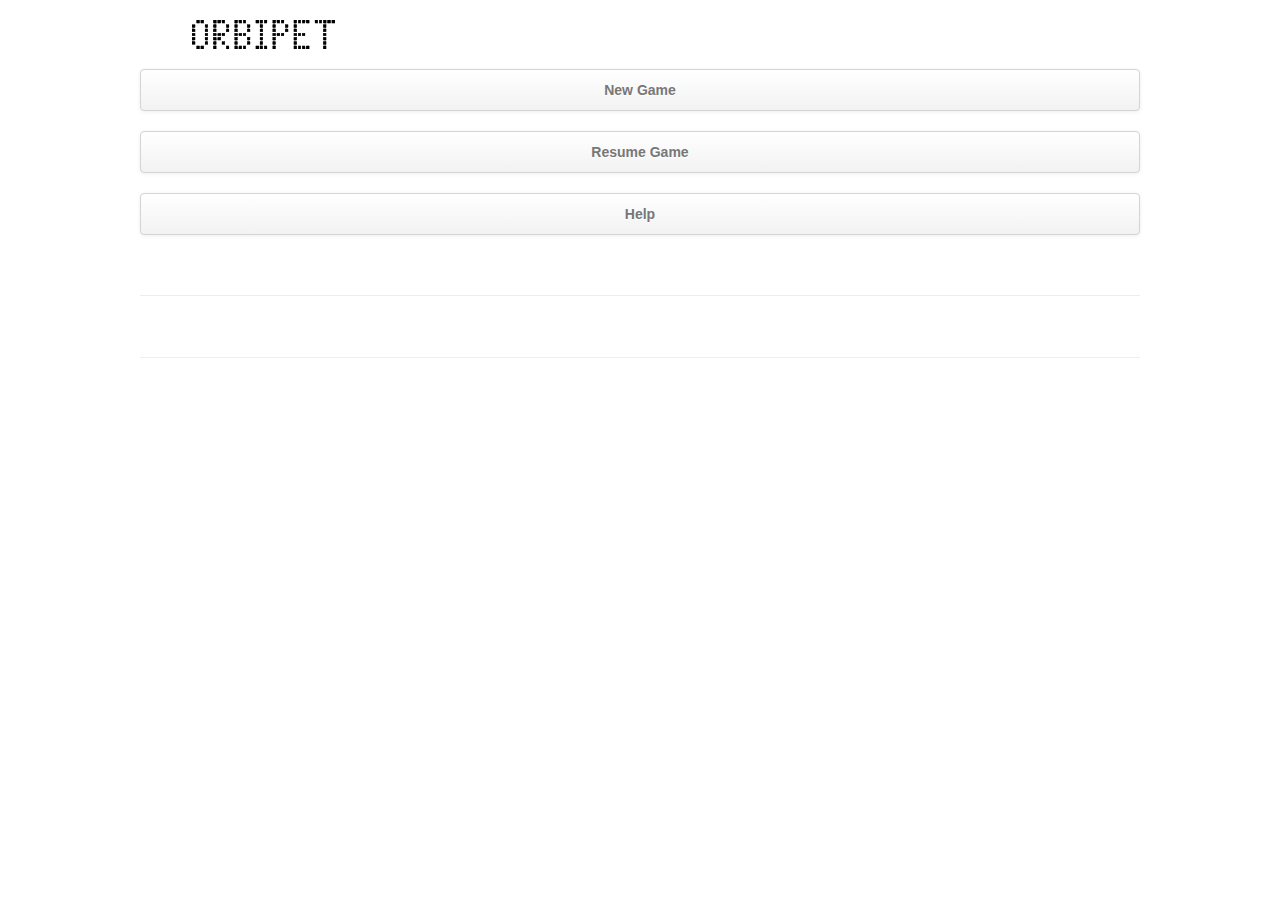
==== commit 8288966d: "revert?" ====
--- a/index.html
+++ b/index.html
@@ -6,34 +6,6 @@
         <meta name="description">
         <meta name="author"><!-- Le styles -->
         <script src="js/jquery.min.js" type="text/javascript"></script>
-        <link rel="stylesheet" href="css/chui-ios-3.5.2.css">
-        <script src="js/chui-3.5.2.js"></script>
-        <script>
-            $(document).ready(function(){
-                var data = $.get("data.sav");
-                data.done(function(data, status){
-                    document.getElementById('resume').href = 'orbipet.html';
-                })
-            })
-            
-            function resumegame(){
-                var data = $.get("data.sav");
-                data.done(function(data, status){
-                    window.location.href = 'orbipet.html';
-                }).fail(function() { 
-                    $("#popupMessageTarget").on("webkitAnimationEnd", function() {
-                        this.className = "";
-                        this.textContent = "";
-                    });
-                    $.UIPopup({
-                        id: "warning",
-                        title: 'No saved game!', 
-                        message: 'Please start a new game', 
-                        continueButton: 'Got it!',
-                    });
-                })
-            }
-        </script>
         <style type="text/css">
             .center {
                 margin-left: auto;
@@ -61,7 +33,7 @@
                         <div class="container">
                             <ul class="nav">
                                 <li>
-                                    <a href="createpet.php">New Game</a>
+                                    <a href="createpet.html">New Game</a>
                                 </li>
                             </ul>
                         </div>
@@ -72,7 +44,7 @@
                         <div class="container">
                             <ul class="nav">
                                 <li>
-                                    <a href="#" id="resume" onclick="resumegame()">Resume Game</a>
+                                    <a href="#">Resume Game</a>
                                 </li>
                             </ul>
                         </div>
@@ -90,6 +62,8 @@
                     </div>
                 </div><!-- /.navbar -->
             </div><!-- Jumbotron -->
+            <hr>
+            <hr>
         </div><!-- /container -->
     </div>
     <script src="js/bootstrap.min.js" type="text/javascript"></script>
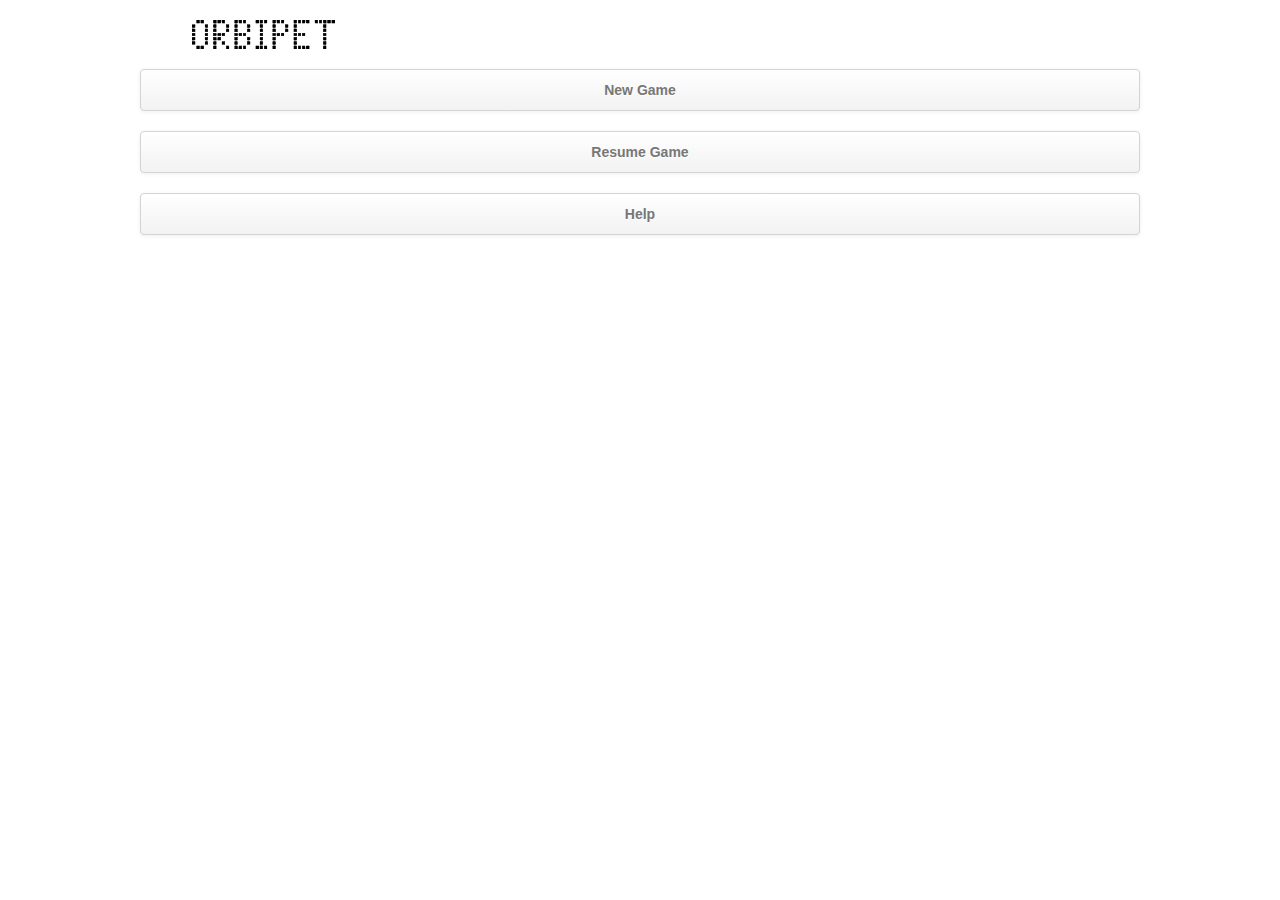
==== commit a7ceb82d: "reset all" ====
--- a/index.html
+++ b/index.html
@@ -6,6 +6,34 @@
         <meta name="description">
         <meta name="author"><!-- Le styles -->
         <script src="js/jquery.min.js" type="text/javascript"></script>
+        <link rel="stylesheet" href="css/chui-ios-3.5.2.css">
+        <script src="js/chui-3.5.2.js"></script>
+        <script>
+            $(document).ready(function(){
+                var data = $.get("data.sav");
+                data.done(function(data, status){
+                    document.getElementById('resume').href = 'orbipet.html';
+                })
+            })
+            
+            function resumegame(){
+                var data = $.get("data.sav");
+                data.done(function(data, status){
+                    window.location.href = 'orbipet.html';
+                }).fail(function() { 
+                    $("#popupMessageTarget").on("webkitAnimationEnd", function() {
+                        this.className = "";
+                        this.textContent = "";
+                    });
+                    $.UIPopup({
+                        id: "warning",
+                        title: 'No saved game!', 
+                        message: 'Please start a new game', 
+                        continueButton: 'Got it!',
+                    });
+                })
+            }
+        </script>
         <style type="text/css">
             .center {
                 margin-left: auto;
@@ -33,7 +61,7 @@
                         <div class="container">
                             <ul class="nav">
                                 <li>
-                                    <a href="createpet.html">New Game</a>
+                                    <a href="createpet.php">New Game</a>
                                 </li>
                             </ul>
                         </div>
@@ -44,7 +72,7 @@
                         <div class="container">
                             <ul class="nav">
                                 <li>
-                                    <a href="#">Resume Game</a>
+                                    <a href="#" id="resume" onclick="resumegame()">Resume Game</a>
                                 </li>
                             </ul>
                         </div>
@@ -62,8 +90,6 @@
                     </div>
                 </div><!-- /.navbar -->
             </div><!-- Jumbotron -->
-            <hr>
-            <hr>
         </div><!-- /container -->
     </div>
     <script src="js/bootstrap.min.js" type="text/javascript"></script>
--- a/css/chui-ios-3.5.2.css
+++ b/css/chui-ios-3.5.2.css
@@ -0,0 +1,2057 @@
+/*
+    pO\
+   6  /\
+     /OO\
+    /OOOO\
+  /OOOOOOOO\
+ ((OOOOOOOO))
+  \:~=++=~:/
+
+ChocolateChip-UI
+ChUI.iOS.css
+Copyright 2014 Sourcebits www.sourcebits.com
+License: MIT
+Version: 3.5.2
+*/
+/* ==============================
+   Typography
+   =========================== */
+.ellipsis {
+  overflow: hidden;
+  text-overflow: ellipsis;
+  white-space: nowrap;
+}
+h1,
+.type-xx-large {
+  font-size: 42pt;
+  font-weight: 200;
+  line-height: 1.1429;
+  /* 64px when font-size is 42pt */
+
+}
+h2,
+.type-x-large {
+  font-size: 20pt;
+  font-weight: 200;
+  line-height: 1.2;
+  /* 32px when font-size is 20pt */
+
+}
+h3,
+.type-large {
+  font-size: 11pt;
+  font-weight: 600;
+  line-height: 1.3636;
+  /* 20px when font-size is 11pt */
+
+}
+h4,
+.type-medium,
+code,
+pre,
+samp {
+  font-size: 11pt;
+  font-weight: 400;
+  line-height: 1.3636;
+  /* 20px when font-size is 11pt */
+
+}
+body,
+h5,
+.type-small,
+legend {
+  font-size: 11pt;
+  font-weight: 300;
+  line-height: 1.3636;
+  /* 20px when font-size is 11pt */
+
+}
+h6,
+caption,
+figcaption,
+small,
+.type-xx-small {
+  font-size: 9pt;
+  font-weight: 400;
+  line-height: 1.6667;
+  /* 20px when font-size is 9pt */
+
+}
+
+/* ============================== 
+   Buttons
+   =========================== */
+a.button {
+  cursor: pointer;
+  text-decoration: none;
+  font-size: 13pt;
+  -webkit-transition: all 0.35s ease-out;
+  transition: all 0.35s ease-out;
+  display: block;
+  -webkit-box-sizing: border-box;
+  box-sizing: border-box;
+  height: auto;
+  width: auto;
+  padding: 8px 0px;
+  position: relative;
+  white-space: nowrap;
+  overflow: hidden;
+  text-overflow: ellipsis;
+  vertical-align: middle;
+  text-align: center;
+  color: #007aff;
+  border-color: #007aff;
+  background-color: rgba(255, 255, 255, 0.01);
+}
+a.button:hover {
+  cursor: pointer;
+  opacity: .5 !important;
+}
+a.button.back,
+a.button.backTo {
+  text-align: left;
+  padding: 0 0 0 20px !important;
+  line-height: 28px;
+  color: #007aff;
+  border: none;
+  position: relative;
+  overflow: hidden;
+  text-overflow: ellipsis;
+  display: inline-block !important;
+  height: 30px;
+}
+a.button.back::before,
+a.button.backTo::before {
+  display: block;
+  content: '';
+  border: solid 1px transparent;
+  background-color: #007aff;
+  -webkit-mask-position: 50% 50%;
+  -webkit-mask-size: 90% 90%;
+  -webkit-mask-repeat: no-repeat;
+  -webkit-mask-image: url("data:image/svg+xml;utf8,%3Csvg%20xmlns%3Asvg%3D'http%3A//www.w3.org/2000/svg'%20xmlns%3D'http%3A//www.w3.org/2000/svg'%20version%3D'1.1'%20width%3D'21'%20height%3D'35'%20viewBox%3D'0%200%2021%2035'%20id%3D'svg2'%3E%3Cdefs%20id%3D'defs8'%20/%3E%3Cg%20transform%3D'translate%28-2.1355929,0.0677963%29'%20id%3D'Page-1'%20style%3D'fill%3Anone%3Bstroke%3Anone'%3E%3Cpath%20d%3D'M%2021.353814,1.2365445%205.0903576,17.5%2021.353814,33.763456'%20id%3D'Rectangle-1'%20style%3D'stroke%3A%23000%3Bstroke-width%3A3'%20/%3E%3C/g%3E%3C/svg%3E");
+  -webkit-mask-position: left center;
+  height: 20px;
+  width: 20px;
+  margin-right: 7px;
+  position: absolute;
+  left: -4px;
+  top: 2px;
+}
+a.button.action {
+  color: #585d63;
+  border: solid 1px #585d63;
+  border-radius: 20px;
+  display: block;
+  margin: 0 auto;
+  padding: 10px 20px;
+  -webkit-box-sizing: border-box;
+  box-sizing: border-box;
+  height: auto;
+  width: auto;
+  min-width: 200px;
+  max-width: 300px;
+}
+nav > a.button {
+  max-width: 100px;
+}
+.button.align-flush,
+.toolbar > .button.align-flush {
+  position: absolute;
+  right: 15px;
+  margin-right: 0 !important;
+  z-index: 100;
+  top: 3px;
+}
+.isDesktopSafari a.button.back {
+  margin-top: 8px !important;
+}
+.isiOS a.button.back,
+.isiOS a.button.backTo,
+.isSafari6 a.button.back,
+.isSafari6 a .button.backTo {
+  display: -webkit-box;
+  margin-top: 0;
+}
+html[dir=rtl] a.button.align-flush {
+  right: auto;
+  left: 15px;
+}
+html[dir=rtl] a.button.back,
+html[dir=rtl] a.button.backTo {
+  padding: 0 20px 0 0 !important;
+}
+html[dir=rtl] a.button.back::before,
+html[dir=rtl] a.button.backTo::before {
+  -webkit-transform: rotate(180deg);
+  right: -4px;
+  left: auto;
+}
+html[dir=rtl] .toolbar > .button.align-flush {
+  right: auto;
+  left: 15px;
+}
+/* ==============================
+   Lists (Basic)
+   =========================== */
+.list {
+  list-style: none;
+  margin: 0 0 10px 0;
+  padding: 0;
+  border-top: solid 1px #c8c8c8;
+  border-bottom: solid 1px #c8c8c8;
+  background-color: #ffffff;
+  overflow: hidden;
+  width: 100%;
+}
+.list > li {
+  padding: 13px 15px 13px 15px;
+  -webkit-transition: all 0.3s ease-out;
+  transition: all 0.3s ease-out;
+  position: relative;
+  background-color: #ffffff;
+  font-size: 12pt;
+}
+.list > li::before {
+  display: block;
+  content: '';
+  position: absolute;
+  bottom: 0px;
+  left: 15px;
+  right: 0px;
+  border-bottom: solid 1px #c8c8c8;
+}
+.list > li:last-of-type::before {
+  border-bottom: none;
+}
+.list > li.nav::after {
+  display: block;
+  content: '';
+  height: 6px;
+  width: 6px;
+  border-right: solid 2px #c7c7cc;
+  border-top: solid 2px #c7c7cc;
+  -webkit-transform: rotate(45deg);
+  transform: rotate(45deg);
+  float: right;
+  position: absolute;
+  top: 16px;
+  right: 15px;
+  -webkit-transition: all 0.4s ease-out;
+  transition: all 0.4s ease-out;
+}
+.list > li.show-detail::after {
+  display: block;
+  content: 'i';
+  height: 20px;
+  width: 22px;
+  border-radius: 20px;
+  border: solid 1px #007aff;
+  color: #007aff;
+  font: bold 14px/0 'Times', serif;
+  -webkit-box-sizing: border-box;
+  box-sizing: border-box;
+  padding: 10px 8px;
+  position: absolute;
+  top: 10px;
+  right: 15px;
+}
+.list + p,
+.list + p + p {
+  color: #7f7f7f;
+  font-family: HelveticaNeue, Helvetica, sans-serif;
+  -webkit-font-smoothing: antialiased;
+}
+.list ~ p {
+  margin: 0 15px;
+}
+.list ~ p + p {
+  margin-top: 5pt;
+}
+/* ==============================
+   List Footer
+  ============================ */
+.list + p,
+.list + p + p {
+  color: #7f7f7f;
+  font-family: HelveticaNeue, Helvetica, sans-serif;
+  -webkit-font-smoothing: antialiased;
+}
+.list ~ p {
+  margin: 0 15px;
+}
+.list ~ p + p {
+  margin-top: 5pt;
+}
+/* ==============================
+   List Hover & Selected States
+  ============================ */
+.list > li[data-goto]:hover,
+.list > li[data-show-article]:hover,
+.list.select > li:hover,
+.list.select > li.selected {
+  background-color: #d9d9d9;
+  cursor: pointer;
+}
+/* ==============================
+  List title & subtitle
+  ============================ */
+.list > li > h3,
+.list > li > h4 {
+  width: 80%;
+  font-weight: 200;
+  margin: 0;
+}
+.list > li h3 {
+  line-height: 18pt;
+}
+.list > li h4 {
+  line-height: 14pt;
+  color: #7f7f7f;
+}
+.list > li > h4,
+.list > li > div > h4 {
+  font-size: 11pt;
+  margin: 0;
+}
+.list > li > aside > h4 {
+  margin: 0;
+  font-weight: normal;
+  color: #7f7f7f;
+}
+/* ==============================
+  List detail
+  ============================ */
+.list h3,
+.list h4,
+.list p {
+  pointer-events: none;
+}
+.list > li > p {
+  margin: 6px 0px;
+  color: #7f7f7f;
+}
+.list > li > p + p {
+  margin-top: 6px;
+}
+.list > li.comp > div > p {
+  font-size: 10pt;
+  margin: 0;
+  color: #7f7f7f;
+}
+/* ==============================
+  List header
+  ============================ */
+section h2 {
+  font: normal 11pt/12pt HelveticaNeue, Sans-serif;
+  color: #4d4d4d;
+  margin: 26px 0 6px 15px;
+  text-transform: uppercase;
+  white-space: nowrap;
+  overflow: hidden;
+  text-overflow: ellipsis;
+  color: #7f7f7f;
+}
+section h2.normal-case {
+  text-transform: none;
+}
+section h2.wrap {
+  white-space: normal;
+}
+html[dir=rtl] section h2 {
+  margin: 26px 15px 6px 0;
+}
+html[dir=rtl] .list li {
+  padding: 13px 15px 13px 5px;
+}
+html[dir=rtl] .list li::before {
+  left: 0px;
+  right: 15px;
+}
+html[dir=rtl] .list li.nav::after {
+  right: auto;
+  top: 20px;
+  left: 15px;
+  -webkit-transform: rotate(-135deg);
+  transform: rotate(-135deg);
+}
+html[dir=rtl] .list li.show-detail::after {
+  left: 10px;
+  right: auto;
+}
+html[dir=rtl] .list li.nav::after {
+  left: 15px;
+  right: auto;
+}
+/* ==============================
+   Comp List Items
+   =========================== */
+.list > li.comp::before {
+  content: none;
+}
+li.comp {
+  display: -webkit-flex;
+  -webkit-flex-direction: row;
+  -webkit-align-items: stretch;
+  display: flex;
+  flex-direction: row;
+  align-items: stretch;
+  display: -webkit-box;
+  -webkit-box-orient: horizontal;
+  -webkit-box-align: stretch;
+  padding-bottom: 0;
+}
+li.comp > div {
+  -webkit-box-flex: 1;
+  border-bottom: solid 1px #c8c8c8;
+  padding: 0 0 10px 0;
+  margin-left: 0;
+}
+li.comp > div > h3,
+li.comp > div > h4 {
+  white-space: nowrap;
+  overflow: hidden;
+  text-overflow: ellipsis;
+  font-family: HelveticaNeue, Helvetica, Sans-serif;
+  font-weight: 200;
+  margin: 0;
+}
+li.comp > div + aside {
+  margin-right: -15px;
+}
+li.comp > aside {
+  display: -webkit-box;
+  -webkit-box-pack: center;
+  -webkit-box-align: center;
+  -webkit-justify-content: center;
+  -webkit-align-items: center;
+  justify-content: center;
+  align-items: center;
+  padding: 0 0 10px 0;
+}
+li.comp > aside:first-child {
+  -webkit-box-align: start;
+}
+li.comp > aside > label,
+li.comp > aside > span {
+  display: inline-block;
+  margin-left: 6px;
+}
+li.comp > aside > .nav {
+  display: block;
+  height: 12px;
+  width: 12px;
+}
+li.comp > aside > .nav::after {
+  display: block;
+  content: '';
+  height: 6px;
+  width: 6px;
+  border-right: solid 2px #c8c8c8;
+  border-top: solid 2px #c8c8c8;
+  -webkit-transform: rotate(45deg) translate3d(4px, 0, 0);
+  transform: rotate(45deg) translate3d(4px, 0, 0);
+}
+li.comp > aside > .show-detail {
+  display: inline-block;
+  margin-bottom: -4px;
+}
+li.comp > aside > .show-detail::after {
+  display: block;
+  content: 'i';
+  height: 20px;
+  width: 22px;
+  border-radius: 20px;
+  border: solid 1px #007aff;
+  color: #007aff;
+  font: bold 14px/0 'Times', serif;
+  -webkit-box-sizing: border-box;
+  box-sizing: border-box;
+  padding: 10px 8px;
+  float: right;
+  margin: 0px 10px 0 0 !important;
+}
+li.comp > aside:first-child {
+  margin-right: 10px;
+}
+li.comp > aside:last-child {
+  padding: 0 10px 10px 10px;
+  border-bottom: solid 1px #c8c8c8;
+}
+li.comp > aside > span.counter,
+li.comp > aside > span.date-time {
+  font-weight: normal;
+  color: #7f7f7f;
+  font-size: 12pt;
+}
+li.comp:last-of-type > aside:last-child {
+  border: none;
+}
+li.comp:last-of-type > div {
+  border: none;
+}
+li.comp.wrap > div > h3,
+li.comp.wrap > div > h4 {
+  white-space: wrap;
+  overflow: visible;
+}
+html[dir=rtl] li.comp {
+  padding-bottom: 0 !important;
+}
+html[dir=rtl] li.comp > aside > .nav::after {
+  -webkit-transform: rotate(-135deg);
+  transform: rotate(-135deg);
+}
+html[dir=rtl] li.comp > aside:first-child {
+  margin-left: 10px;
+  margin-right: 0;
+}
+html[dir=rtl] li.comp > aside:last-child {
+  padding: 0 10px 0 0;
+}
+html[dir=rtl] li.comp > aside:last-child > .nav::after {
+  margin-left: -10px !important;
+}
+html[dir=rtl] li.comp > aside > span.counter,
+html[dir=rtl] li.comp > aside > span.date-time {
+  margin-right: 5px;
+  margin-left: 0px;
+}
+html[dir=rtl] li.comp > aside > h4 {
+  padding-bottom: 4px;
+}
+@media only screen and (max-device-width: 320px) and (orientation: portrait) {
+  li.comp > aside > h4 {
+    max-width: 100px;
+    white-space: nowrap;
+    overflow: hidden;
+    text-overflow: ellipsis;
+  }
+}
+/* ==============================
+   Grids
+   =========================== */
+/* Grid: */
+.grid {
+  display: -webkit-box;
+  -webkit-box-orientation: horizontal;
+  -webkit-box-align: stretch;
+  display: -webkit-flex;
+  -webkit-flex-direction: row;
+  -webkit-align-items: stretch;
+  display: -ms-flexbox;
+  -ms-flex-direction: row;
+  -ms-align-items: stretch;
+  display: flex;
+  flex-direction: row;
+  align-items: stretch;
+}
+/* Allow columns to wrap */
+.grid.wrap {
+  -webkit-box-wrap: wrap;
+  -webkit-flex-wrap: wrap;
+  -ms-flex-wrap: wrap;
+  flex-wrap: wrap;
+}
+/* Column: */
+.col {
+  -webkit-box-flex: 1 1 auto;
+  -webkit-flex: 1 1 auto;
+  -ms-flex: 1 1 auto;
+  flex: 1 1 auto;
+}
+/* Centered grids: */
+.grid.center {
+  -webkit-box-pack: center;
+  -webkit-justify-content: center;
+  -ms-justify-content: center;
+  justify-content: center;
+}
+.center .col {
+  -webkit-flex-grow: 0;
+  -webkit-flex-shrink: 0;
+  -ms-flex-grow: 0;
+  -ms-flex-shrink: 0;
+  flex-grow: 0;
+  flex-shrink: 0;
+}
+/* Columns: */
+.flex-1 {
+  -webkit-flex-basis: 10%;
+  -ms-flex-basis: 10%;
+  flex-basis: 10%;
+}
+.flex-2 {
+  -webkit-flex-basis: 20%;
+  -ms-flex-basis: 20%;
+  flex-basis: 20%;
+}
+.flex-3 {
+  -webkit-flex-basis: 30%;
+  -ms-flex-basis: 30%;
+  flex-basis: 30%;
+}
+.flex-4 {
+  -webkit-flex-basis: 40%;
+  -ms-flex-basis: 40%;
+  flex-basis: 40%;
+}
+.flex-5 {
+  -webkit-flex-basis: 50%;
+  -ms-flex-basis: 50%;
+  flex-basis: 50%;
+}
+.flex-6 {
+  -webkit-flex-basis: 60%;
+  -ms-flex-basis: 60%;
+  flex-basis: 60%;
+}
+.flex-7 {
+  -webkit-flex-basis: 70%;
+  -ms-flex-basis: 70%;
+  flex-basis: 70%;
+}
+.flex-8 {
+  -webkit-flex-basis: 80%;
+  -ms-flex-basis: 80%;
+  flex-basis: 80%;
+}
+.flex-9 {
+  -webkit-flex-basis: 90%;
+  -ms-flex-basis: 90%;
+  flex-basis: 90%;
+}
+.flex-10 {
+  -webkit-flex-basis: 100%;
+  -ms-flex-basis: 100%;
+  flex-basis: 100%;
+}
+.gutter-5 .col {
+  margin: 5px;
+}
+.gutter-10 .col {
+  margin: 10px;
+}
+html[dir=rtl] .grid {
+  -webkit-box-direction: horizontal;
+  -webkit-flex-direction: row;
+  -ms-flex-direction: row;
+  flex-direction: row;
+}
+/* Mobile */
+@media only screen and (max-width: 599px) {
+  .grid {
+    -webkit-box-wrap: wrap;
+    -webkit-flex-wrap: wrap;
+    -ms-flex-wrap: wrap;
+    flex-wrap: wrap;
+    -wekbit-flex-direction: vertical;
+    -webkit-flex-direction: column;
+    -ms-flex-direction: column;
+    flex-direction: column;
+    margin: 0 !important;
+  }
+  .col.flex-1,
+  .col.flex-2,
+  .col.flex-3,
+  .col.flex-4 {
+    -webkit-box-flex: 1 !important;
+    -webkit-flex: 1 !important;
+    -ms-flex: 1 !important;
+    flex: 1 !important;
+    -webkit-flex-basis: 50%;
+    -ms-flex-basis: 50%;
+    flex-basis: 50%;
+  }
+  .col.flex-5,
+  .col.flex-6,
+  .col.flex-7,
+  .col.flex-8,
+  .col.flex-9,
+  .col.flex-10 {
+    -webkit-box-flex: 2 !important;
+    -webkit-flex: 2 !important;
+    -ms-flex: 2 !important;
+    flex: 2 !important;
+  }
+  .isWindows .grid,
+  .isWindows .col {
+    display: block;
+  }
+}
+/* ==============================
+   Segmented Control
+   =========================== */
+.segmented {
+  display: -webkit-inline-box;
+  -webkit-box-orient: horizontal;
+  display: -webkit-inline-flex;
+  -webkit-flex-direction: row;
+  display: inline-flex;
+  flex-direction: row;
+  -webkit-box-sizing: border-box;
+  box-sizing: border-box;
+}
+.segmented > .button {
+  border: solid 1px #007aff;
+  padding: 4px 15px;
+  border-left: none;
+  background-color: rgba(255, 255, 255, 0.65);
+  width: auto;
+  overflow-x: hidden;
+  -webkit-transition: none;
+  transition: none;
+  font-size: 10pt;
+  /* old flex box */
+
+  display: -webkit-box;
+  -webkit-box-orient: vertical;
+  -webkit-box-pack: center;
+  -webkit-box-align: center;
+  /* new flex box */
+
+  display: -webkit-flex;
+  -webkit-flex-direction: column;
+  -webkit-justify-content: center;
+  -webkit-align-items: center;
+  display: flex;
+  flex-direction: column;
+  justify-content: center;
+  align-items: center;
+  -webkit-box-flex: 1 !important;
+  -webkit-flex: 1 !important;
+  text-align: center;
+}
+.segmented > .button:first-of-type {
+  border-left: solid 1px #007aff;
+  border-top-left-radius: 4px;
+  border-bottom-left-radius: 4px;
+}
+.segmented > .button:last-of-type {
+  border-top-right-radius: 4px;
+  border-bottom-right-radius: 4px;
+}
+.segmented > .button:hover,
+.segmented > .button.selected {
+  color: #ffffff;
+  background-color: #007aff;
+  opacity: 1 !important;
+}
+div.horizontal.centered > .segmented {
+  display: -webkit-box;
+  display: -webkit-flex;
+  display: flex;
+  margin: 10px 15px;
+  -webkit-flex: 1;
+  flex: 1;
+}
+.segmented.align-flush {
+  position: absolute;
+  right: 15px;
+  top: 6px;
+}
+html[dir=rtl] .segmented.align-flush {
+  position: absolute;
+  right: auto;
+  left: 15px;
+  top: 6px;
+}
+html[dir=rtl] .segmented .button:first-of-type {
+  border-left: none;
+  border-top-left-radius: 0;
+  border-bottom-left-radius: 0;
+  border-top-right-radius: 4px;
+  border-bottom-right-radius: 4px;
+}
+html[dir=rtl] .segmented .button:last-of-type {
+  border-left: solid 1px #007aff;
+  border-top-right-radius: 0;
+  border-bottom-right-radius: 0;
+  border-top-left-radius: 4px;
+  border-bottom-left-radius: 4px;
+}
+/* ==============================
+   Segmented Paging Control
+   =========================== */
+.segmented.paging > .button {
+  border: none;
+  background: none;
+  color: #007aff;
+  height: 40px;
+  width: 40px;
+  position: relative;
+  border-radius: 0 !important;
+}
+.segmented.paging > .button:hover,
+.segmented.paging > .button.selected {
+  opacity: .5 !important;
+  color: #007aff;
+}
+.segmented.paging > .button::before {
+  display: block;
+  content: '';
+  height: 35px;
+  width: 35px;
+  position: absolute;
+  top: 0;
+  left: 0;
+  -webkit-mask-repeat: no-repeat;
+  -webkit-mask-position: 50% 50%;
+  background-color: #007aff;
+}
+.segmented.paging.horizontal > .button:first-of-type::before {
+  -webkit-mask-image: url("data:image/svg+xml;utf8,%3Csvg%20version%3D'1.1'%20id%3D'svg2'%20xmlns%3Asvg%3D'http%3A//www.w3.org/2000/svg'%20xmlns%3D'http%3A//www.w3.org/2000/svg'%20xmlns%3Axlink%3D'http%3A//www.w3.org/1999/xlink'%20x%3D'0px'%20y%3D'0px'%20width%3D'48px'%20height%3D'48px'%20viewBox%3D'0%200%2048%2048'%20enable-background%3D'new%200%200%2048%2048'%20xml%3Aspace%3D'preserve'%3E%3Cg%20id%3D'g4'%3E%3C/g%3E%3Cg%20id%3D'layer2'%3E%3Cpath%20id%3D'path7'%20d%3D'M28.038,8.381l2.674,2.599L18.545,23.146l12.086,12.086l-2.593,2.679L17.909,27.782l-4.636-4.636l4.636-4.636%20L28.038,8.381z'/%3E%3C/g%3E%3C/svg%3E");
+}
+.segmented.paging.horizontal > .button:last-of-type::before {
+  -webkit-mask-image: url("data:image/svg+xml;utf8,%3Csvg%20version%3D'1.1'%20id%3D'svg2'%20xmlns%3Asvg%3D'http%3A//www.w3.org/2000/svg'%20xmlns%3D'http%3A//www.w3.org/2000/svg'%20xmlns%3Axlink%3D'http%3A//www.w3.org/1999/xlink'%20x%3D'0px'%20y%3D'0px'%20width%3D'48px'%20height%3D'48px'%20viewBox%3D'0%200%2048%2048'%20enable-background%3D'new%200%200%2048%2048'%20xml%3Aspace%3D'preserve'%3E%3Cg%20id%3D'g4'%3E%3C/g%3E%3Cg%20id%3D'layer2'%3E%3Cpath%20id%3D'path7'%20d%3D'M15.946,37.911l-2.674-2.599l12.167-12.167L13.354,11.06l2.593-2.679L26.075,18.51l4.636,4.636l-4.636,4.636L15.946,37.911z'/%3E%3C/g%3E%3C/svg%3E");
+}
+.segmented.paging.vertical > .button:first-of-type::before {
+  -webkit-mask-image: url("data:image/svg+xml;utf8,%3Csvg%20version%3D'1.1'%20id%3D'svg2'%20xmlns%3Asvg%3D'http%3A//www.w3.org/2000/svg'%20xmlns%3D'http%3A//www.w3.org/2000/svg'%20xmlns%3Axlink%3D'http%3A//www.w3.org/1999/xlink'%20x%3D'0px'%20y%3D'0px'%20width%3D'48px'%20height%3D'48px'%20viewBox%3D'0%200%2048%2048'%20enable-background%3D'new%200%200%2048%2048'%20xml%3Aspace%3D'preserve'%3E%3Cg%20id%3D'g4'%3E%3C/g%3E%3Cg%20id%3D'layer2'%3E%3Cpath%20id%3D'path7'%20d%3D'M7.227,17.101l2.599-2.674l12.167,12.167l12.086-12.086l2.679,2.593L26.628,27.229l-4.636,4.636l-4.636-4.636%20L7.227,17.101z'/%3E%3C/g%3E%3C/svg%3E");
+}
+.segmented.paging.vertical > .button:last-of-type::before {
+  -webkit-mask-image: url("data:image/svg+xml;utf8,%3Csvg%20version%3D'1.1'%20id%3D'svg2'%20xmlns%3Asvg%3D'http%3A//www.w3.org/2000/svg'%20xmlns%3D'http%3A//www.w3.org/2000/svg'%20xmlns%3Axlink%3D'http%3A//www.w3.org/1999/xlink'%20x%3D'0px'%20y%3D'0px'%20width%3D'48px'%20height%3D'48px'%20viewBox%3D'0%200%2048%2048'%20enable-background%3D'new%200%200%2048%2048'%20xml%3Aspace%3D'preserve'%3E%3Cg%20id%3D'g4'%3E%3C/g%3E%3Cg%20id%3D'layer2'%3E%3Cpath%20id%3D'path7'%20d%3D'M36.757,29.191l-2.599,2.674L21.992,19.698L9.905,31.784l-2.679-2.593l10.129-10.129l4.636-4.636l4.636,4.636%20L36.757,29.191z'/%3E%3C/g%3E%3C/svg%3E");
+}
+article.paging {
+  overflow: hidden !important;
+  overflow-y: scroll !important;
+  -webkit-box-orient: vertical !important;
+  -webkit-direction: column !important;
+  box-orient: vertical !important;
+  direction: column !important;
+}
+article.paging > section {
+  position: absolute;
+  width: 100%;
+  left: 0;
+  right: 0;
+  bottom: 0;
+  top: 0;
+  opacity: 1;
+  padding: 0 0 100px 0 !important;
+  overflow-x: hidden;
+  overflow-y: scroll;
+  -webkit-transition: all 0.15s ease-out;
+  transition: all 0.15s ease-out;
+}
+/* Scaling needed to fix overflow bug in mobile Safari: */
+article.paging.horizontal > section.previous {
+  -webkit-transform: translate3d(-100%, 0, 0);
+  transform: translate3d(-100%, 0, 0);
+}
+article.paging.horizontal > section.current {
+  -webkit-transform: translate3d(0, 0, 0) scale(1, 1);
+  transform: translate3d(0, 0, 0) scale(1, 1);
+}
+article.paging.horizontal > section.next {
+  -webkit-transform: translate3d(100%, 0, 0) scale(0, 1);
+  transform: translate3d(100%, 0, 0) scale(0, 1);
+}
+article.paging.vertical > section.previous {
+  -webkit-transform: translate3d(0, -100%, 0);
+  transform: translate3d(0, -100%, 0);
+}
+article.paging.vertical > section.current {
+  -webkit-transform: translate3d(0, 0, 0);
+  transform: translate3d(0, 0, 0);
+}
+article.paging.vertical > section.next {
+  -webkit-transform: translate3d(0, -100%, 0);
+  transform: translate3d(0, -100%, 0);
+}
+html[dir=rtl] .segmented.paging.horizontal {
+  -webkit-flex-direction: row-reverse;
+  flex-direction: row-reverse;
+}
+html[dir=rtl] .segmented.paging.horizontal .button:first-child {
+  -webkit-box-ordinal-group: 2;
+  -webkit-order: 2;
+  order: 2;
+  border: none !important;
+}
+html[dir=rtl] .segmented.paging.horizontal .button:last-child {
+  -webkit-box-ordinal-group: 1;
+  -webkit-order: 1;
+  order: 1;
+}
+html[dir=rtl] .segmented.paging.horizontal > .button::before {
+  top: -2px;
+}
+html[dir=rtl] article.paging.horizontal > section.previous {
+  -webkit-transform: translate3d(100%, 0, 0);
+  transform: translate3d(100%, 0, 0);
+}
+html[dir=rtl] article.paging.horizontal > section.current {
+  -webkit-transform: translate3d(0, 0, 0) scale(1, 1);
+  transform: translate3d(0, 0, 0) scale(1, 1);
+}
+html[dir=rtl] article.paging.horizontal > section.next {
+  -webkit-transform: translate3d(-100%, 0, 0);
+  transform: translate3d(-100%, 0, 0);
+}
+html[dir=rtl] .segmented.paging.horizontal > .button::before {
+  -webkit-transform: rotate(180deg);
+}
+/* ==============================
+   Toolbar
+   =========================== */
+.toolbar {
+  position: fixed;
+  bottom: 0;
+  left: 0;
+  right: 0;
+  height: 45px;
+  padding: 0 15px;
+  background-color: #f7f7f7;
+  border-top: solid 1px #a7a7aa;
+  overflow: hidden;
+  -webkit-box-sizing: border-box;
+  box-sizing: border-box;
+  /* old flex box */
+
+  display: -webkit-box;
+  -webkit-box-orient: horizontal;
+  -webkit-box-pack: start;
+  -webkit-box-align: center;
+  /* new flex box */
+
+  display: -webkit-flex;
+  -webkit-flex-direction: row;
+  -webkit-justify-content: flex-start;
+  -webkit-align-items: center;
+  display: flex;
+  flex-direction: row;
+  justify-content: flex-start;
+  align-items: center;
+  -webkit-transition: all 0.15s ease-out;
+  transition: all 0.15s ease-out;
+  -webkit-transform: translate3d(0, 0, 0);
+  transform: translate3d(0, 0, 0);
+}
+.toolbar > .button {
+  margin-right: 20px;
+}
+.splitlayout > .master + .toolbar {
+  left: 0;
+  width: 320px;
+  border-right: solid 1px #c8c8c7 !important;
+}
+.splitlayout > .detail + .toolbar {
+  left: 320px;
+}
+article.has-toolbar {
+  bottom: 45px !important;
+}
+div.toolbar.current {
+  -webkit-transform: translate3d(0, 0, 0) !important;
+  transform: translate3d(0, 0, 0) !important;
+}
+div.toolbar.next {
+  -webkit-transform: translate3d(101%, 0, 0) !important;
+  transform: translate3d(101%, 0, 0) !important;
+}
+div.toolbar.previous {
+  -webkit-transform: translate3d(-101%, 0, 0) !important;
+  transform: translate3d(-101%, 0, 0) !important;
+}
+html[dir=rtl] .splitlayout > .master + .toolbar {
+  right: 0;
+  left: 320px;
+  width: 320px;
+  border-right: none;
+  border-left: solid 1px #c8c8c7 !important;
+}
+html[dir=rtl] .splitlayout > .detail + .toolbar {
+  right: 320px;
+  left: 0;
+}
+/* ==============================
+   Split Layout
+   =========================== */
+body.splitlayout {
+  /* Old syntax */
+
+  display: -webkit-box;
+  -webkit-box-orient: horizontal;
+  -webkit-box-pack: start;
+  -webkit-box-align: stretch;
+  /* New syntax */
+
+  display: -webkit-flex;
+  -webkit-flex-direction: row;
+  -webkit-justify-content: flex-start;
+  -webkit-align-items: stretch;
+  display: flex;
+  flex-direction: row;
+  justify-content: flex-start;
+  align-items: stretch;
+}
+body.splitlayout > nav {
+  background-color: #f7f7f7;
+  border-bottom: solid 1px #a7a7aa;
+}
+body.splitlayout > nav:first-of-type {
+  width: 320px;
+  right: auto;
+  border-right: solid 1px #c8c8c7 !important;
+}
+body.splitlayout > nav:last-of-type {
+  left: 320px;
+}
+body.splitlayout > nav h1 {
+  z-index: auto;
+  text-align: center;
+}
+body.splitlayout > article.master {
+  top: 45px;
+  left: 0;
+  bottom: 0;
+  right: 320px;
+  -webkit-box-sizing: border-box;
+  box-sizing: border-box;
+  width: 320px;
+  border-right: solid 1px #c8c8c7 !important;
+}
+body.splitlayout > article.detail {
+  top: 45px;
+  left: 320px !important;
+  bottom: 0;
+  left: 0;
+  -webkit-box-flex: 1;
+  -webkit-flex: 1;
+  flex: 1;
+}
+html[dir=rtl] body.splitlayout > nav:first-of-type {
+  right: 0;
+  left: 320px;
+  border-right: none;
+  border-left: solid 1px #c8c8c7 !important;
+}
+html[dir=rtl] body.splitlayout > nav:last-of-type {
+  left: 0;
+  right: 320px;
+}
+html[dir=rtl] body.splitlayout > article.master {
+  left: 320px !important;
+  right: 0 !important;
+  border-right: none !important;
+  border-left: solid 1px #c8c8c7 !important;
+}
+html[dir=rtl] body.splitlayout > article.detail {
+  right: 320px !important;
+  left: 0 !important;
+}
+@media only screen and (max-device-width: 320px) and (orientation: portrait) {
+  .splitlayout > article.master {
+    right: 260px !important;
+    width: 260px;
+  }
+  .splitlayout > article.detail {
+    left: 260px !important;
+  }
+  .splitlayout > nav:first-of-type {
+    width: 260px !important;
+  }
+  .splitlayout > nav:last-of-type {
+    left: 260px !important;
+  }
+}
+/* ==============================
+   Mask Control
+   =========================== */
+.mask {
+  display: block;
+  background-color: #000;
+  position: absolute;
+  top: 0;
+  bottom: 0;
+  left: 0;
+  right: 0;
+  height: 100%;
+  width: 100%;
+  z-index: 9999;
+  cursor: pointer;
+}
+/* ==============================
+   Busy Control
+   =========================== */
+@-webkit-keyframes busyAnim {
+  0% {
+    -webkit-transform: rotate(0deg);
+  }
+  100% {
+    -webkit-transform: rotate(360deg);
+  }
+}
+@keyframes busyAnim {
+  0% {
+    transform: rotate(0deg);
+  }
+  100% {
+    transform: rotate(360deg);
+  }
+}
+.busy {
+  display: block;
+  position: relative;
+  height: 20px;
+  width: 20px;
+  -webkit-animation: busyAnim 100s linear infinite;
+  animation: busyAnim 2s linear infinite;
+  margin-left: auto;
+  margin-right: auto;
+  background-color: #000000;
+  -webkit-mask-position: 50% 50%;
+  -webkit-mask-size: 90% 90%;
+  -webkit-mask-repeat: no-repeat;
+  -webkit-mask-image: url("data:image/svg+xml;utf8,%3Csvg%20xmlns%3D'http%3A//www.w3.org/2000/svg'%20viewBox%3D'0%200%2042%2042'%3E%3Cg%20transform%3D'translate%2821,21%29'%3E%3Cg%20stroke-width%3D'4'%20stroke-linecap%3D'round'%20stroke%3D'rgb%280,%200,%200%29'%3E%3Cline%20id%3D'tine1'%20x1%3D'0'%20y1%3D'11'%20x2%3D'0'%20y2%3D'18'%20transform%3D'rotate%280,%200,%200%29'%20opacity%3D'1'%3E%3C/line%3E%3Cline%20id%3D'tine2'%20x1%3D'0'%20y1%3D'11'%20x2%3D'0'%20y2%3D'18'%20transform%3D'rotate%28-36,%200,%200%29'%20opacity%3D'.9'%3E%3C/line%3E%3Cline%20id%3D'tine3'%20x1%3D'0'%20y1%3D'11'%20x2%3D'0'%20y2%3D'18'%20transform%3D'rotate%28-72,%200,%200%29'%20opacity%3D'.8'%3E%3C/line%3E%3Cline%20id%3D'tine4'%20x1%3D'0'%20y1%3D'11'%20x2%3D'0'%20y2%3D'18'%20transform%3D'rotate%28-108,%200,%200%29'%20opacity%3D'.7'%3E%3C/line%3E%3Cline%20id%3D'tine5'%20x1%3D'0'%20y1%3D'11'%20x2%3D'0'%20y2%3D'18'%20transform%3D'rotate%28-144,%200,%200%29'%20opacity%3D'.6'%3E%3C/line%3E%3Cline%20id%3D'tine6'%20x1%3D'0'%20y1%3D'11'%20x2%3D'0'%20y2%3D'18'%20transform%3D'rotate%28-180,%200,%200%29'%20opacity%3D'.5'%3E%3C/line%3E%3Cline%20id%3D'tine7'%20x1%3D'0'%20y1%3D'11'%20x2%3D'0'%20y2%3D'18'%20transform%3D'rotate%28-216,%200,%200%29'%20opacity%3D'.4'%3E%3C/line%3E%3Cline%20id%3D'tine8'%20x1%3D'0'%20y1%3D'11'%20x2%3D'0'%20y2%3D'18'%20transform%3D'rotate%28-252,%200,%200%29'%20opacity%3D'1'%3E%3C/line%3E%3Cline%20id%3D'tine9'%20x1%3D'0'%20y1%3D'11'%20x2%3D'0'%20y2%3D'18'%20transform%3D'rotate%28-288,%200,%200%29'%20opacity%3D'1'%3E%3C/line%3E%3Cline%20id%3D'tine10'%20x1%3D'0'%20y1%3D'11'%20x2%3D'0'%20y2%3D'18'%20transform%3D'rotate%28-324,%200,%200%29'%20opacity%3D'1'%3E%3C/line%3E%3C/g%3E%3C/g%3E%3C/svg%3E");
+}
+.busy.align-flush {
+  position: absolute;
+  right: 15px;
+}
+/* ==============================
+   Popover Control
+   =========================== */
+.popover {
+  width: 280px;
+  background-color: #e7e9ee;
+  border-radius: 10px;
+  height: 250px;
+  max-height: 300px;
+  position: absolute;
+  padding-bottom: 10px;
+  z-index: 111111;
+}
+.popover::before {
+  display: block;
+  content: '';
+  height: 15px;
+  width: 15px;
+  background-color: #f5f5f6;
+  -webkit-transform: rotate(45deg);
+  margin: 0 auto;
+  position: absolute;
+  top: -7px;
+  left: 49%;
+  z-index: -1;
+}
+.popover header {
+  background-color: #f5f5f6;
+  border-top-left-radius: 10px;
+  border-top-right-radius: 10px;
+  padding: 1px 10px;
+  -webkit-box-sizing: border-box;
+  box-sizing: border-box;
+  width: 100%;
+}
+.popover header h1 {
+  font-size: 12pt;
+  text-align: center;
+}
+.popover > section {
+  overflow-x: hidden;
+  overflow-y: auto;
+  -webkit-overflow-scrolling: touch;
+  padding-bottom: 0;
+  position: absolute;
+  top: 40px;
+  bottom: 10px;
+  left: 0;
+  right: 0;
+}
+/* ==============================
+   Popup Control
+   =========================== */
+.popup {
+  display: block;
+  -webkit-box-sizing: border-box;
+  box-sizing: border-box;
+  width: 300px;
+  border-radius: 10px;
+  padding: 0px;
+  background-color: #e3e3e3;
+  position: absolute;
+  z-index: 10000;
+  margin-left: auto;
+  margin-right: auto;
+  -webkit-transition: all 0.25s ease-out;
+  transition: all 0.25s ease-out;
+  -webkit-trasform-origin: center center;
+  trasform-origin: center center;
+}
+.popup.closed {
+  -webkit-transform: scale(0);
+  transform: scale(0);
+}
+.popup.opened {
+  display: block;
+  opacity: 1;
+  -webkit-transform: scale(1);
+  transform: scale(1);
+}
+.popup > .panel {
+  /* old flex box */
+
+  display: -webkit-box;
+  -webkit-box-orient: horizontal;
+  -webkit-box-pack: start;
+  -webkit-box-align: center;
+  /* new flex box */
+
+  display: -webkit-flex;
+  -webkit-flex-direction: row;
+  -webkit-justify-content: flex-start;
+  -webkit-align-items: center;
+  display: flex;
+  flex-direction: row;
+  justify-content: flex-start;
+  align-items: center;
+  -webkit-box-orient: vertical;
+  -webkit-flex-flow: column;
+  flex-flow: column;
+}
+.popup > .panel > p {
+  padding: 0 15px;
+  margin-top: 0;
+  text-align: center;
+}
+.popup > .panel .button {
+  border-top: solid 1px #b5b5b5;
+}
+.popup header,
+.popup footer {
+  display: -webkit-box;
+  display: -webkit-flex;
+  display: flex;
+  -webkit-box-align: stretch;
+  -webkit-box-pack: justify;
+  -webkit-align-items: stretch;
+  -webkit-justify-content: space-around;
+  align-items: stretch;
+  justify-content: space-around;
+}
+.popup header > h1 {
+  position: static;
+  text-align: center;
+  margin: 0 15px;
+  width: 100%;
+  line-height: 32pt;
+  font-size: 16pt;
+  font-weight: bold;
+}
+.popup footer {
+  width: 100%;
+  padding: 0;
+}
+.popup footer > .button {
+  display: block !important;
+  -webkit-box-flex: 1 !important;
+  -webkit-flex: 1 !important;
+  height: 100%;
+  line-height: 30pt;
+  max-width: 320px !important;
+  font-weight: bold;
+}
+.popup footer > .button + .button {
+  border-left: solid 1px #b5b5b5;
+}
+/* ============================== 
+   Deletable Lists
+   =========================== */
+.list li > .deletion-indicator {
+  display: -webkit-inline-box;
+  -webkit-box-pack: center;
+  -webkit-justify-content: center;
+  justify-content: center;
+  -webkit-box-align: center;
+  -webkit-align-items: center;
+  align-items: center;
+  color: #ffffff;
+  border: solid 1px #ff3b30;
+  background-color: #ff3b30;
+  border-radius: 50%;
+  height: 20px;
+  width: 20px;
+  float: left;
+  margin-right: 6px;
+  -webkit-transition: all 0.25s ease-out;
+  transition: all 0.25s ease-out;
+  margin-left: -40px;
+  cursor: pointer;
+  position: relative;
+  z-index: 100;
+}
+.list li > .deletion-indicator::before {
+  display: block;
+  content: '—';
+  font-size: 12pt;
+  margin-top: -1px;
+}
+.list li > .button.delete {
+  float: right;
+  background-color: #ff0000;
+  color: #fff;
+  text-align: center;
+  -webkit-box-sizing: border-box;
+  box-sizing: border-box;
+  width: 80px;
+  position: absolute;
+  right: 0;
+  top: 0;
+  bottom: 0;
+  /* old flex box */
+
+  display: -webkit-box;
+  -webkit-box-orient: vertical;
+  -webkit-box-pack: center;
+  -webkit-box-align: center;
+  /* new flex box */
+
+  display: -webkit-flex;
+  -webkit-flex-direction: column;
+  -webkit-justify-content: center;
+  -webkit-align-items: center;
+  display: flex;
+  flex-direction: column;
+  justify-content: center;
+  align-items: center;
+  -webkit-transition: all 0.25s ease-out;
+  transition: all 0.25s ease-out;
+  -webkit-transform: translate3d(80px, 0, 0);
+  transform: translate3d(80px, 0, 0);
+  cursor: pointer;
+  font-family: 'HelveticaNeue-Light';
+  font-weight: 200;
+}
+.list.deletable > li {
+  -webkit-transition: all 0.25s ease-out;
+  transition: all 0.25s ease-out;
+  -webkit-transform: translate3d(0, 0, 0);
+  transform: translate3d(0, 0, 0);
+}
+.list.deletable > li.selected {
+  margin-right: 80px;
+}
+.list.deletable > li.selected h3,
+.list.deletable > li.selected h4,
+.list.deletable > li.selected p {
+  position: relative;
+  -webkit-transform: translate3d(0, 0, 0);
+  transform: translate3d(0, 0, 0);
+  -webkit-transition: all 1s ease-out;
+  transition: all 1s ease-out;
+}
+.list.deletable > li.selected > .button.delete {
+  -webkit-transform: translate3d(80px, 0, 0);
+  transform: translate3d(80px, 0, 0);
+}
+.list.showIndicators .deletion-indicator {
+  margin-left: 0;
+}
+.list.showIndicators > li[data-goto] {
+  padding-left: 40px;
+}
+.list.showIndicators > li[data-goto] .deletion-indicator {
+  left: 10px;
+}
+.list > li[data-goto] > .deletion-indicator {
+  position: absolute;
+  left: -40px;
+  margin-left: 0px;
+}
+.list > li[data-goto] > .deletion-indicator + div + aside {
+  margin: -20px;
+  position: relative;
+  right: 15px;
+}
+html[dir=rtl] .list > li > .deletion-indicator {
+  float: right;
+  margin-right: auto;
+  margin-left: -20px;
+  right: -40px;
+}
+html[dir=rtl] .list > li > .button.delete {
+  -webkit-transform: translate3d(-80px, 0, 0);
+  left: 0;
+  right: auto;
+}
+html[dir=rtl] .list.showIndicators > li > .deletion-indicator {
+  right: 0px !important;
+  margin-left: 10px;
+}
+html[dir=rtl] .list.showIndicators > li > .button.delete {
+  right: auto;
+  left: 0 !important;
+}
+html[dir=rtl] .list.showIndicators > li.selected {
+  margin-right: 0;
+  margin-left: 80px;
+}
+html[dir=rtl] .list.showIndicators > li.selected > .button.delete {
+  -webkit-transform: translate3d(-80px, 0, 0);
+  transform: translate3d(-80px, 0, 0);
+}
+/* ==============================
+   Form Elements
+   =========================== */
+input[type=text],
+input[type=email],
+input[type=password],
+input[type=text],
+input[type=url],
+input[type=number],
+textarea {
+  -webkit-appearance: none;
+  box-shadow: none;
+  border: none;
+}
+.searchBar {
+  width: 100%;
+  -webkit-box-sizing: border-box;
+  height: 45px;
+  background-color: #c9c9ce;
+  padding: 5px 10px;
+}
+input[type="search"] {
+  display: block;
+  background-color: #fff;
+  padding: 7px 0 7px 10px;
+  border-radius: 5px;
+  border-color: transparent;
+  width: 100%;
+  -webkit-appearance: none;
+  padding-left: 20px;
+  -webkit-transtion: all 0.5s ease-out;
+  background-image: url("data:image/svg+xml;utf8,<svg version='1.1' id='Layer_2' xmlns='http://www.w3.org/2000/svg' xmlns:xlink='http://www.w3.org/1999/xlink' x='0px' y='0px' width='48px' height='48px' viewBox='0 0 48 48' enable-background='new 0 0 48 48' xml:space='preserve'><path d='M42.71,38.482L32.478,28.208c1.598-2.385,2.532-5.249,2.532-8.329c0-8.273-6.73-15.004-15.004-15.004 S5.001,11.606,5.001,19.879c0,8.274,6.731,15.004,15.004,15.004c3.055,0,5.896-0.923,8.27-2.497l10.236,10.279 c0.858,0.861,2.19,0.927,2.977,0.143l1.354-1.349C43.629,40.678,43.569,39.345,42.71,38.482z M10.001,19.879    c0-5.517,4.488-10.004,10.004-10.004S30.01,14.363,30.01,19.879c0,5.516-4.487,10.004-10.004,10.004S10.001,25.396,10.001,19.879z' fill='#bbb' /></svg>");
+  background-position: 5px center;
+  text-align: left;
+  background-size: 14px 14px;
+  background-repeat: no-repeat;
+  -webkit-user-select: ignore;
+  -webkit-tap-highlight-color: rgba(0, 0, 0, 0);
+}
+input[type="search"]:focus {
+  outline: none;
+}
+/* ==============================
+   Icon
+   =========================== */
+/*
+  Put a class or id on each icon.
+  The use a png or svg image as 
+  a background image. Apply a
+  background color too.
+  See page article of demo
+  paging control for example.
+*/
+.icon {
+  height: 40px;
+  width: 40px;
+  background-repeat: no-repeat;
+  background-position: center center;
+  background-size: auto 70%;
+  border-radius: 10px;
+}
+/* ==============================
+   Range Control
+   =========================== */
+input[type="range"] {
+  -webkit-appearance: none !important;
+  outline: none;
+  display: block;
+  height: 4px;
+  width: auto;
+  margin-top: 20px;
+  margin-bottom: 20px;
+  border-radius: 4px;
+  background-color: #b3b3b4;
+}
+input[type="range"]::-webkit-slider-thumb {
+  -webkit-appearance: none;
+  display: block;
+  height: 27px;
+  width: 27px;
+  box-shadow: 0 0 2px rgba(0, 0, 0, 0.5), 0 5px 6px rgba(0, 0, 0, 0.25);
+  background-color: #fff;
+  border-radius: 50%;
+  -webkit-transition: -webkit-transform 0.1s ease-in-out;
+  transition: -webkit-transform 0.1s ease-in-out;
+}
+input[type="range"]::-webkit-slider-thumb:hover {
+  background-color: #f9f9f9;
+}
+/* ============================== 
+   Select List
+   =========================== */
+.list.select li > input {
+  display: none;
+}
+.list.select li.selected::after {
+  display: block;
+  content: '';
+  height: 20px;
+  width: 20px;
+  -webkit-mask-position: 50% 50%;
+  -webkit-mask-size: 90% 90%;
+  -webkit-mask-repeat: no-repeat;
+  -webkit-mask-image: url("data:image/svg+xml;utf8,%3Csvg%20xmlns%3Asvg%3D'http%3A//www.w3.org/2000/svg'%20xmlns%3D'http%3A//www.w3.org/2000/svg'%20version%3D'1.1'%20width%3D'32'%20height%3D'26'%20viewBox%3D'0%200%2032%2026'%20id%3D'svg2'%3E%3Cdefs%20id%3D'defs8'%20/%3E%3Cg%20transform%3D'translate%280.13135593,-0.34322034%29'%20id%3D'Page-1'%20style%3D'fill%3Anone%3Bstroke%3Anone'%3E%3Cg%20id%3D'Artboard-1'%20style%3D'stroke%3A%23000000%3Bstroke-width%3A5'%3E%3Cpath%20d%3D'm%2010.500868,22.761362%2011.023688,0%200,-27.9582975'%20transform%3D'matrix%280.70710678,0.70710678,-0.70710678,0.70710678,10.899977,-8.7504466%29'%20id%3D'Rectangle-1'%20/%3E%3C/g%3E%3C/g%3E%3C/svg%3E");
+  float: right;
+  margin-top: -20px;
+  background-color: #007aff;
+}
+.list.select li.selected:hover {
+  background-color: #d9d9d9;
+}
+html[dir=rtl] .list.select li.selected::after {
+  float: left;
+}
+/* ==============================
+   Sheet Control
+   =========================== */
+.sheet {
+  position: absolute;
+  top: 45px;
+  left: 0;
+  bottom: 0;
+  right: 0;
+  background-color: rgba(156, 159, 164, 0.5);
+  -webkit-transition: all 0.25s ease-in;
+  transition: all 0.25s ease-in;
+  -webkit-transform: translate3d(0, 100%, 0);
+  transform: translate3d(0, 100%, 0);
+  visibility: hidden;
+}
+.sheet div.handle {
+  display: block;
+  text-align: center;
+  margin: 0 auto;
+  color: #ffffff;
+  cursor: pointer;
+  height: 20pt;
+  background-color: #ffffff;
+  -webkit-mask-position: 50% 50%;
+  -webkit-mask-size: 90% 90%;
+  -webkit-mask-repeat: no-repeat;
+  -webkit-mask-image: url("data:image/svg+xml;utf8,%3Csvg%20xmlns%3Asvg%3D'http%3A//www.w3.org/2000/svg'%20xmlns%3D'http%3A//www.w3.org/2000/svg'%20version%3D'1.1'%20width%3D'76'%20height%3D'27'%20viewBox%3D'0%200%2076%2027'%20id%3D'svg2'%3E%3Cdefs%20id%3D'defs8'%20/%3E%3Cg%20transform%3D'translate%28-283.79661,-123.77966%29'%20id%3D'Page-1'%20style%3D'fill%3Anone%3Bstroke%3Anone'%3E%3Cg%20transform%3D'translate%28254,108%29'%20id%3D'Artboard-1'%20style%3D'stroke%3A%23000%3Bstroke-width%3A12%3Bstroke-linecap%3Around%3Bstroke-linejoin%3Around'%3E%3Cpath%20d%3D'm%2036.25,26.242187%2031.394531,0%2030.53125,0'%20id%3D'Path-1'%20/%3E%3C/g%3E%3C/g%3E%3C/svg%3E");
+  margin: 10px auto 0;
+}
+.sheet.opened {
+  visibility: visible;
+  -webkit-transform: translate3d(0, 0, 0);
+  transform: translate3d(0, 0, 0);
+}
+.sheet.opened div.handle {
+  background-color: #ffffff;
+  -webkit-mask-position: 50% 50%;
+  -webkit-mask-size: 90% 90%;
+  -webkit-mask-repeat: no-repeat;
+  -webkit-mask-image: url("data:image/svg+xml;utf8,%3Csvg%20xmlns%3Asvg%3D'http%3A//www.w3.org/2000/svg'%20xmlns%3D'http%3A//www.w3.org/2000/svg'%20version%3D'1.1'%20width%3D'76'%20height%3D'27'%20viewBox%3D'0%200%2076%2027'%20id%3D'svg2'%3E%3Cdefs%20id%3D'defs8'%20/%3E%3Cg%20transform%3D'translate%28-283.79661,-123.77966%29'%20id%3D'Page-1'%20style%3D'fill%3Anone%3Bstroke%3Anone'%3E%3Cg%20transform%3D'translate%28254,108%29'%20id%3D'Artboard-1'%20style%3D'stroke%3A%23000%3Bstroke-width%3A12%3Bstroke-linecap%3Around%3Bstroke-linejoin%3Around'%3E%3Cpath%20d%3D'm%2036.25,26.242187%2031.394531,7.972657%2030.53125,-8.425782'%20id%3D'Path-1'%20/%3E%3C/g%3E%3C/g%3E%3C/svg%3E");
+}
+.sheet .button {
+  color: #585d63;
+  border: solid 1px #585d63;
+  border-radius: 20px;
+  height: auto;
+  width: auto;
+  margin: 0 auto;
+  padding: 10px 20px;
+}
+.sheet .button:hover,
+.sheet .button.selected {
+  color: #ffffff;
+  border-color: #ffffff;
+  opacity: 1 !important;
+  -webkit-transition: none;
+  transition: none;
+}
+.sheet > section {
+  position: absolute;
+  top: 36px;
+  left: 0;
+  bottom: 0;
+  height: auto;
+  right: 0;
+}
+.sheet > section > h2 {
+  text-align: center;
+}
+.sheet > section > .list {
+  border: none;
+  background-color: transparent !important;
+}
+.sheet > section > .list > li {
+  border-bottom: solid 1px #585d63;
+  background-color: transparent !important;
+}
+.sheet > section > .list > li::before {
+  content: none;
+}
+article.current.blurred {
+  -webkit-filter: blur(20px);
+  -webkit-transition-duration: .15s;
+  filter: blur(20px);
+  transition-duration: .15s;
+}
+article.current.blurred.removeBlurSlow {
+  -webkit-filter: blur(0px);
+  -webkit-transition-duration: .35s;
+  filter: blur(0px);
+  transition-duration: .35s;
+}
+/* ==============================
+   Slide-Out
+   =========================== */
+.slide-out {
+  position: absolute;
+  top: 45px;
+  left: 0;
+  bottom: 0;
+  background-color: #ffffff;
+  z-index: 111111111;
+  width: 100%;
+  visibility: hidden;
+  -webkit-transform: translate3d(-100%, 0, 0);
+  transform: translate3d(-100%, 0, 0);
+  -webkit-transition: all 0.25s ease-out;
+  transition: all 0.25s ease-out;
+  overflow-x: hidden;
+  overflow-y: auto;
+  -webkit-overflow-scrolling: touch;
+  /* Old syntax */
+  display: -webkit-box;
+  -webkit-box-orient: vertical;
+  -webkit-box-align: center;
+  -webkit-box-pack: start;
+  /* New syntax */
+
+  display: -webkit-flex;
+  -webkit-flex-direction: column;
+  -webkit-justify-content: center;
+  -webkit-align-items: flex-start;
+  /* No prefix */
+
+  display: flex;
+  flex-direction: column;
+  justify-content: center;
+  align-items: flex-start;
+}
+.slide-out.open {
+  visibility: visible;
+  -webkit-transform: translate3d(0, 0, 0);
+  transform: translate3d(0, 0, 0);
+}
+.slide-out > section {
+  -webkit-box-flex: 1 !important;
+  -webkit-flex: 1 !important;
+  padding-bottom: 100px;
+  overflow-x: hidden;
+  overflow-y: auto;
+}
+.button.slide-out-button {
+  position: absolute;
+  z-index: 1111111;
+  top: 5px;
+  left: 15px;
+  height: 35px;
+  width: 35px;
+  -webkit-box-sizing: border-box;
+  box-sizing: border-box;
+  padding: 0;
+}
+.button.slide-out-button::before {
+  display: block;
+  content: '';
+  height: 35px;
+  width: 35px;
+  background-color: #000000;
+  -webkit-mask-position: 50% 50%;
+  -webkit-mask-size: 90% 90%;
+  -webkit-mask-repeat: no-repeat;
+  -webkit-mask-image: url("data:image/svg+xml;utf8,%3Csvg%20version%3D'1.1'%20id%3D'Layer_1'%20xmlns%3D'http%3A//www.w3.org/2000/svg'%20xmlns%3Axlink%3D'http%3A//www.w3.org/1999/xlink'%20x%3D'0px'%20y%3D'0px'%20%20width%3D'100px'%20height%3D'100px'%20viewBox%3D'0%200%20100%20100'%20enable-background%3D'new%200%200%20100%20100'%20xml%3Aspace%3D'preserve'%3E%3Crect%20x%3D'25.833'%20y%3D'20'%20width%3D'64.167'%20height%3D'7.666'/%3E%3Crect%20x%3D'25.833'%20y%3D'46.136'%20width%3D'64.167'%20height%3D'7.667'/%3E%3Crect%20x%3D'25.833'%20y%3D'72.271'%20width%3D'64.167'%20height%3D'7.666'/%3E%3Crect%20x%3D'9.833'%20y%3D'20'%20width%3D'7.667'%20height%3D'7.666'/%3E%3Crect%20x%3D'9.833'%20y%3D'46'%20width%3D'7.667'%20height%3D'7.666'/%3E%3Crect%20x%3D'9.833'%20y%3D'72.271'%20width%3D'7.667'%20height%3D'7.666'/%3E%3C/svg%3E");
+}
+body.slide-out-app > article {
+  display: none !important;
+}
+body.slide-out-app > article.show {
+  display: block !important;
+  margin-top: 20px !important;
+}
+body.slide-out-app > nav:not(:first-of-type) {
+  display: none !important;
+}
+body.slide-out-app > nav:not(:first-of-type).show {
+  display: block !important;
+  z-index: 10000;
+}
+html[dir=rtl] .button.slide-out-button {
+  right: 15px;
+  left: auto;
+}
+html[dir=rtl] .slide-out {
+  -webkit-transform: translate3d(100%, 0, 0);
+  transform: translate3d(100%, 0, 0);
+}
+html[dir=rtl] .slide-out.open {
+  -webkit-transform: translate3d(0, 0, 0);
+  transform: translate3d(0, 0, 0);
+}
+/* ==============================
+   Stepper Control
+   =========================== */.stepper {
+  /* old flex box */
+
+  display: -webkit-box;
+  -webkit-box-orient: horizontal;
+  -webkit-box-pack: start;
+  -webkit-box-align: center;
+  /* new flex box */
+
+  display: -webkit-flex;
+  -webkit-flex-direction: row;
+  -webkit-justify-content: flex-start;
+  -webkit-align-items: center;
+  flex-direction: row;
+  justify-content: flex-start;
+  align-items: center;
+  display: -webkit-inline-flex;
+  display: -webkit-inline-box;
+  display: flex;
+  padding: 1px;
+}
+.stepper > input {
+  margin: 0;
+  display: none;
+}
+.stepper > label {
+  display: block;
+  -webkit-box-sizing: border-box;
+  box-sizing: border-box;
+  border: solid 1px #007aff;
+  height: 30px;
+  width: 40px;
+  font: bold 16px/30px Helvetica;
+  text-align: center;
+  background-color: #ffffff;
+}
+.stepper > .button {
+  display: inline-box;
+  background-color: rgba(255, 255, 255, 0.35);
+  height: 30px;
+  width: 33px;
+  border: solid 1px #007aff;
+  border-radius: 4px;
+  text-align: center;
+  font-weight: bold;
+  font-size: 20pt;
+  line-height: 16pt;
+  cursor: pointer !important;
+  overflow: hidden;
+  padding: 0;
+  -webkit-box-sizing: border-box;
+  box-sizing: border-box;
+}
+.stepper > .button:first-of-type {
+  border-top-right-radius: 0;
+  border-bottom-right-radius: 0;
+  border-right: none;
+}
+.stepper > .button:last-of-type {
+  border-top-left-radius: 0;
+  border-bottom-left-radius: 0;
+  border-left: none;
+}
+html[dir=rtl] .stepper > .button:first-of-type {
+  border-radius: 4px;
+  border-top-left-radius: 0;
+  border-bottom-left-radius: 0;
+  border-right: solid 1px #007aff;
+  border-left: none;
+}
+html[dir=rtl] .stepper > .button:last-of-type {
+  border-radius: 4px;
+  border-top-right-radius: 0;
+  border-bottom-right-radius: 0;
+  border-left: solid 1px #007aff;
+  border-right: none;
+}
+/* ==============================
+   Switched List Items
+   =========================== */
+.list > li.switched {
+  display: -webkit-box;
+  -webkit-box-orient: horizontal;
+  -webkit-box-direction: reverse;
+}
+.list > li.switched h3 {
+  width: auto;
+  font-size: 15px;
+  line-height: 26px;
+  color: #007aff;
+  white-space: nowrap;
+  overflow: hidden;
+  text-overflow: ellipsis;
+}
+.list > li.switched > h4 {
+  width: 48%;
+  text-align: right;
+  margin-right: 10px;
+  font-size: 19px;
+  line-height: 24px;
+  white-space: nowrap;
+  overflow: hidden;
+  text-overflow: ellipsis;
+  max-width: 50%;
+  color: #000000 !important;
+}
+/* ==============================
+   Switches
+   =========================== */
+.switch {
+  display: inline-block;
+  height: 32px;
+  width: 54px;
+  -webkit-box-sizing: border-box;
+  box-sizing: border-box;
+  border: solid 2px #e6e6e6;
+  border-radius: 20px;
+  position: relative;
+  box-shadow: inset 0 0 0 15px #ffffff;
+  cursor: pointer;
+  -webkit-animation-duration: .65s;
+  -webkit-animation-timing-function: ease-in-out;
+  -webkit-animation-fill-mode: forwards;
+  -webkit-animation-name: switchAnimationOff;
+  animation-duration: .65s;
+  animation-timing-function: ease-in-out;
+  animation-fill-mode: forwards;
+  animation-name: switchAnimationOff;
+}
+.switch > em {
+  display: block;
+  height: 27px;
+  width: 27px;
+  box-shadow: 0 0 2px rgba(0, 0, 0, 0.5), 0 5px 6px rgba(0, 0, 0, 0.25);
+  background-color: #ffffff;
+  border-radius: 50%;
+  -webkit-transition: -webkit-transform 0.1s ease-in-out;
+  -webkit-animation-duration: .45s;
+  -webkit-animation-timing-function: ease-in-out;
+  -webkit-animation-fill-mode: forwards;
+  -webkit-animation-name: switchThumbAnimationOff;
+  transition: -webkit-transform 0.1s ease-in-out;
+  animation-duration: .45s;
+  animation-timing-function: ease-in-out;
+  animation-fill-mode: forwards;
+  animation-name: switchThumbAnimationOff;
+}
+.switch > input {
+  display: none;
+}
+.switch.on {
+  border-color: #6ee102;
+  box-shadow: inset 0 0 0 15px #6ee102;
+  -webkit-animation-name: none;
+  animation-name: none;
+}
+.switch.on > em {
+  -webkit-transform: translate3d(23px, 0, 0);
+  -webkit-transition-duration: .2s;
+  -webkit-animation-duration: .45s;
+  -webkit-animation-timing-function: ease-in-out;
+  -webkit-animation-fill-mode: forwards;
+  -webkit-animation-name: switchThumbAnimation;
+  transform: translate3d(23px, 0, 0);
+  transition-duration: .2s;
+  animation-duration: .45s;
+  animation-timing-function: ease-in-out;
+  animation-fill-mode: forwards;
+  animation-name: switchThumbAnimation;
+}
+@-webkit-keyframes switchAnimationOff {
+  0% {
+    box-shadow: inset 0 0 0 15px #e6e6e6;
+  }
+  49.999% {
+    box-shadow: inset 0 0 0 0 #e6e6e6;
+  }
+  50% {
+    box-shadow: inset 0 0 0 0 #fff;
+  }
+  100% {
+    box-shadow: inset 0 0 0 15px #fff;
+  }
+}
+@-webkit-keyframes switchThumbAnimation {
+  0% {
+    width: 27px;
+  }
+  1% {
+    width: 40px;
+  }
+  50% {
+    width: 27px;
+  }
+  100% {
+    width: 27px;
+  }
+}
+@-webkit-keyframes switchThumbAnimationOff {
+  0% {
+    width: 27px;
+  }
+  5% {
+    width: 45px;
+  }
+  50% {
+    width: 27px;
+  }
+  100% {
+    width: 27px;
+  }
+}
+@keyframes switchAnimationOff {
+  0% {
+    box-shadow: inset 0 0 0 15px #e6e6e6;
+  }
+  49.999% {
+    box-shadow: inset 0 0 0 0 #e6e6e6;
+  }
+  50% {
+    box-shadow: inset 0 0 0 0 #fff;
+  }
+  100% {
+    box-shadow: inset 0 0 0 15px #fff;
+  }
+}
+@keyframes switchThumbAnimation {
+  0% {
+    width: 27px;
+  }
+  1% {
+    width: 40px;
+  }
+  50% {
+    width: 27px;
+  }
+  100% {
+    width: 27px;
+  }
+}
+@keyframes switchThumbAnimationOff {
+  0% {
+    width: 27px;
+  }
+  5% {
+    width: 45px;
+  }
+  50% {
+    width: 27px;
+  }
+  100% {
+    width: 27px;
+  }
+}
+html[dir=rtl] .switch > em {
+  -webkit-transform: translate3d(-23px, 0, 0);
+  transform: translate3d(-23px, 0, 0);
+}
+html[dir=rtl] .switch.on > em {
+  -webkit-transform: translate3d(0, 0, 0);
+  transform: translate3d(0, 0, 0);
+}
+/* ==============================
+   Tab Bar
+   =========================== */
+body.hasTabBar nav {
+  background-color: #f7f7f7;
+  border-bottom: solid 1px #a7a7aa;
+}
+body.hasTabBar article {
+  bottom: 50px;
+}
+body.hasTabBar .previous:not(.navigable),
+body.hasTabBar .next:not(.navigable) {
+  display: none;
+  -webkiit-transform: none;
+}
+.tabbar {
+  /* old flex box */
+
+  display: -webkit-box;
+  -webkit-box-orient: horizontal;
+  -webkit-box-pack: start;
+  -webkit-box-align: center;
+  /* new flex box */
+
+  display: -webkit-flex;
+  -webkit-flex-direction: row;
+  -webkit-justify-content: flex-start;
+  -webkit-align-items: center;
+  display: flex;
+  flex-direction: row;
+  justify-content: flex-start;
+  align-items: center;
+  -webkit-box-pack: center;
+  -webkit-justify-content: center;
+  box-pack: center;
+  justify-content: center;
+  height: 50px;
+  position: absolute;
+  left: 0;
+  bottom: 0;
+  right: 0;
+  -webkit-box-sizing: border-box;
+  box-sizing: border-box;
+  border-top: solid 1px #929292;
+  background-color: #f7f7f7;
+}
+.tabbar > .button {
+  height: 100%;
+  position: relative;
+  padding: 0;
+  -webkit-box-flex: 1 !important;
+  -webkit-flex: 1 !important;
+  /* old flex box */
+
+  display: -webkit-box;
+  -webkit-box-orient: vertical;
+  -webkit-box-pack: center;
+  -webkit-box-align: center;
+  /* new flex box */
+
+  display: -webkit-flex;
+  -webkit-flex-direction: column;
+  -webkit-justify-content: center;
+  -webkit-align-items: center;
+  display: flex;
+  flex-direction: column;
+  justify-content: center;
+  align-items: center;
+  color: #929292;
+  font-size: 9pt;
+  padding: 1px;
+}
+.tabbar > .button:hover,
+.tabbar > .button.selected {
+  color: #007aff !important;
+  opacity: 1 !important;
+}
+.tabbar > .button:hover > .icon,
+.tabbar > .button.selected > .icon {
+  background-color: #007aff;
+}
+.tabbar > .button > .icon {
+  margin: 0 auto;
+  background-color: #929292;
+  content: '';
+  display: block;
+  height: 30px;
+  width: 30px;
+}
+.tabbar > .button.more > .icon {
+  background-color: #929292;
+  -webkit-mask-position: 50% 50%;
+  -webkit-mask-size: 90% 90%;
+  -webkit-mask-repeat: no-repeat;
+  -webkit-mask-image: url("data:image/svg+xml;utf8,%3Csvg%20version%3D'1.1'%20id%3D'Layer_2'%20xmlns%3D'http%3A//www.w3.org/2000/svg'%20xmlns%3Axlink%3D'http%3A//www.w3.org/1999/xlink'%20x%3D'0px'%20y%3D'0px'%20width%3D'48px'%20height%3D'48px'%20viewBox%3D'0%200%2048%2048'%20enable-background%3D'new%200%200%2048%2048'%20xml%3Aspace%3D'preserve'%3E%3Ccircle%20cx%3D'10'%20cy%3D'23'%20r%3D'5.172'/%3E%3Ccircle%20cx%3D'24'%20cy%3D'23'%20r%3D'5.172'/%3E%3Ccircle%20cx%3D'38'%20cy%3D'23'%20r%3D'5.172'/%3E%3C/svg%3E");
+}
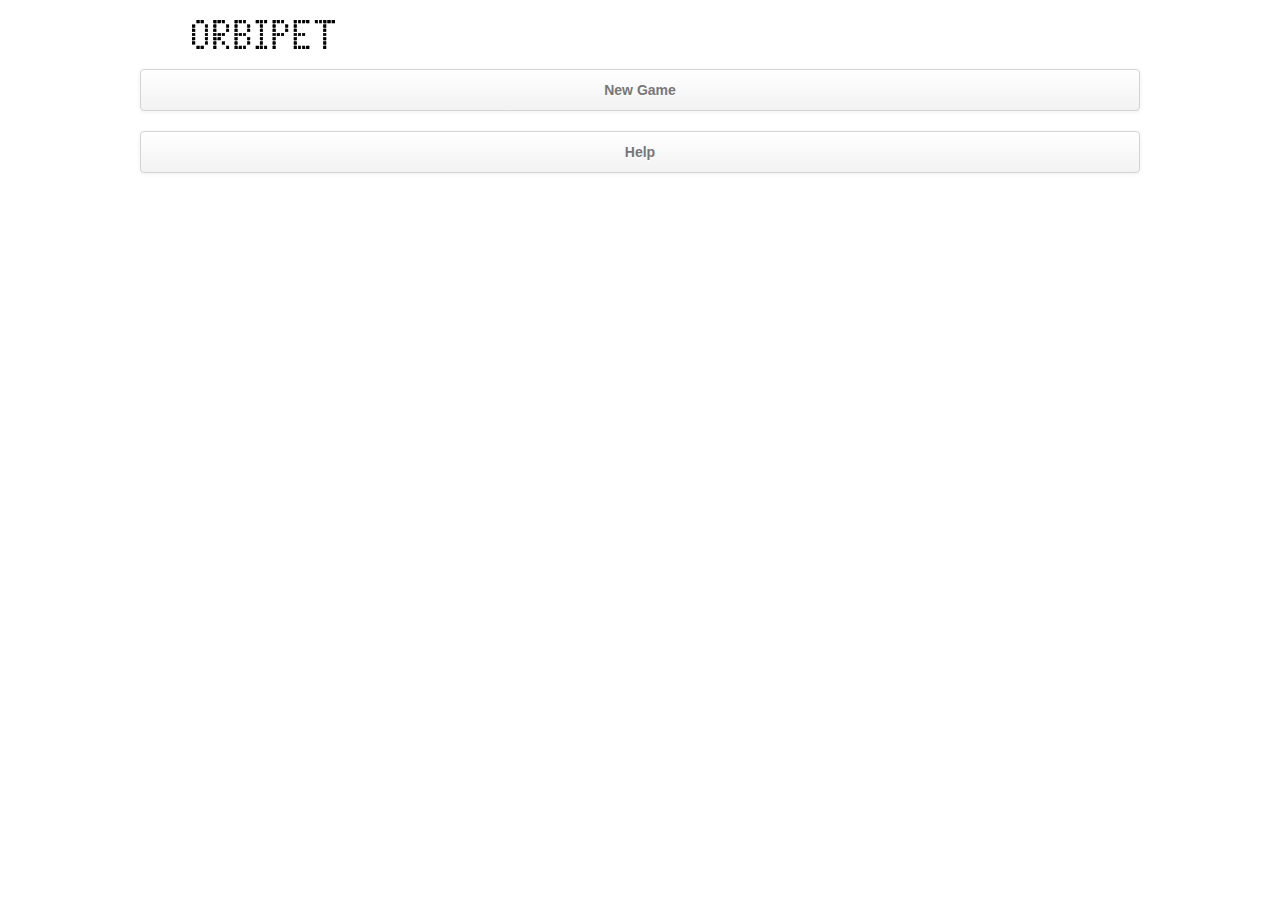
==== commit d607b86b: "remove all database shit" ====
--- a/index.html
+++ b/index.html
@@ -9,17 +9,10 @@
         <link rel="stylesheet" href="css/chui-ios-3.5.2.css">
         <script src="js/chui-3.5.2.js"></script>
         <script>
-            $(document).ready(function(){
-                var data = $.get("data.sav");
-                data.done(function(data, status){
-                    document.getElementById('resume').href = 'orbipet.html';
-                })
-            })
-            
             function resumegame(){
                 var data = $.get("data.sav");
                 data.done(function(data, status){
-                    window.location.href = 'orbipet.html';
+                    window.location.href = 'orbipet.php';
                 }).fail(function() { 
                     $("#popupMessageTarget").on("webkitAnimationEnd", function() {
                         this.className = "";
@@ -61,13 +54,13 @@
                         <div class="container">
                             <ul class="nav">
                                 <li>
-                                    <a href="createpet.php">New Game</a>
+                                    <a href="orbipet.php">New Game</a>
                                 </li>
                             </ul>
                         </div>
                     </div>
                 </div><!-- /.navbar -->
-                <div class="navbar justifiednavbar">
+                <!--<div class="navbar justifiednavbar">
                     <div class="navbar-inner">
                         <div class="container">
                             <ul class="nav">
